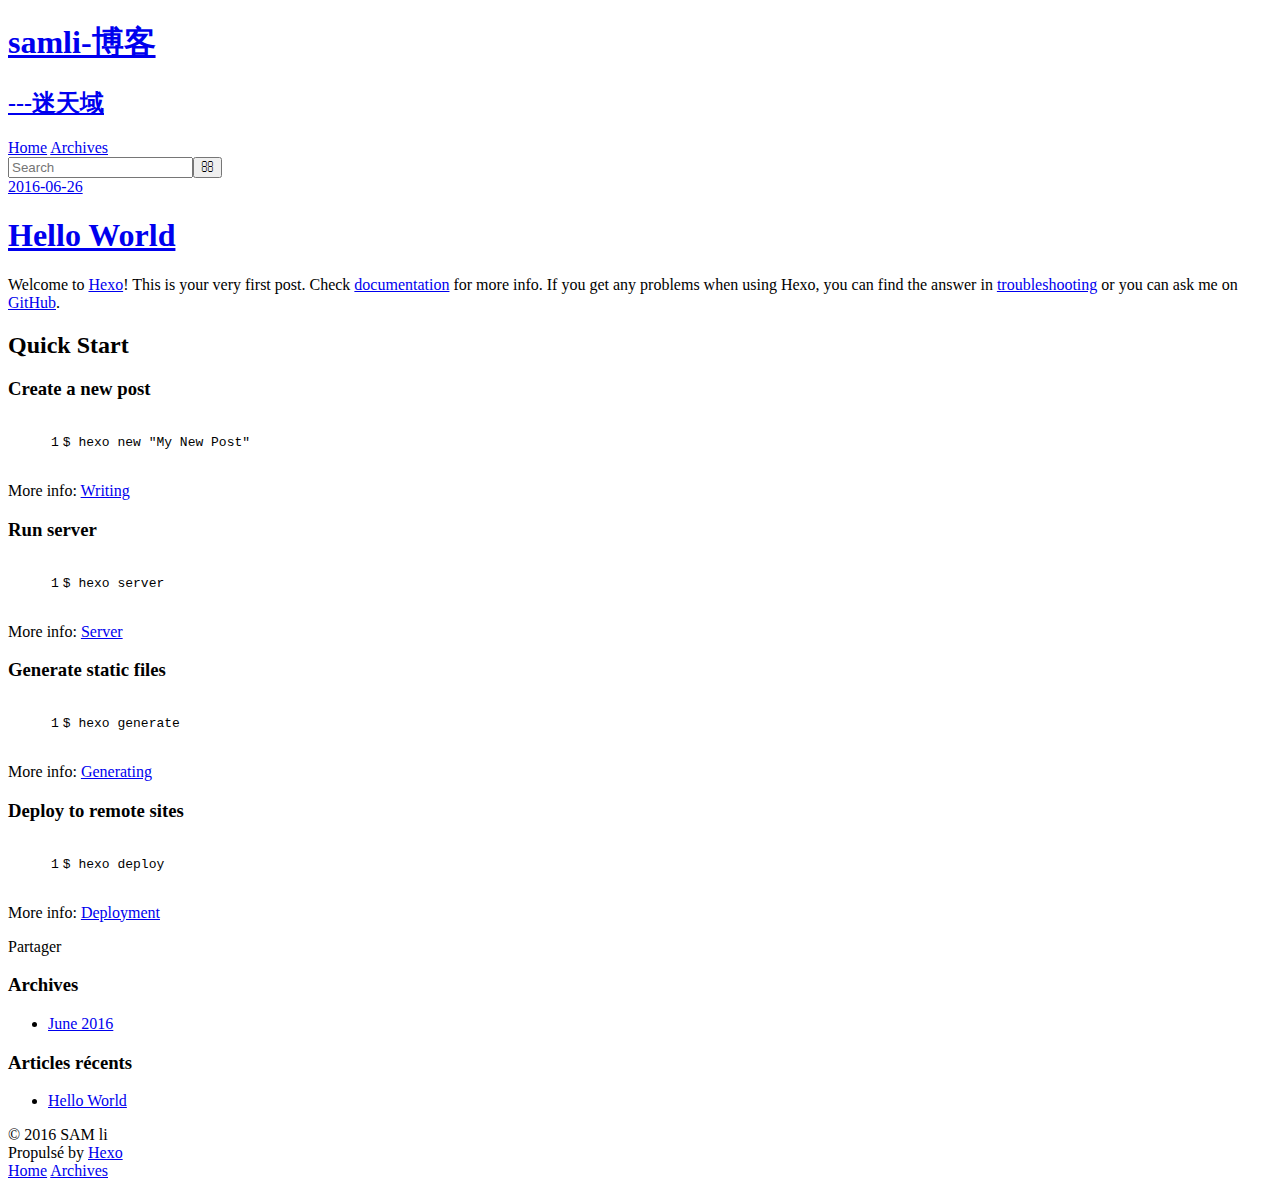
==== index.html @ 4addc806 "push" ====
<!DOCTYPE html>
<html>
<head>
  <meta charset="utf-8">
  
  <title>samli-博客</title>
  <meta name="viewport" content="width=device-width, initial-scale=1, maximum-scale=1">
  <meta name="description" content="test">
<meta property="og:type" content="website">
<meta property="og:title" content="samli-博客">
<meta property="og:url" content="http://liminshen.github.io/index.html">
<meta property="og:site_name" content="samli-博客">
<meta property="og:description" content="test">
<meta name="twitter:card" content="summary">
<meta name="twitter:title" content="samli-博客">
<meta name="twitter:description" content="test">
  
    <link rel="alternate" href="/atom.xml" title="samli-博客" type="application/atom+xml">
  
  
    <link rel="icon" href="/favicon.png">
  
  
    <link href="//fonts.googleapis.com/css?family=Source+Code+Pro" rel="stylesheet" type="text/css">
  
  <link rel="stylesheet" href="/css/style.css">
  

</head>

<body>
  <div id="container">
    <div id="wrap">
      <header id="header">
  <div id="banner"></div>
  <div id="header-outer" class="outer">
    <div id="header-title" class="inner">
      <h1 id="logo-wrap">
        <a href="/" id="logo">samli-博客</a>
      </h1>
      
        <h2 id="subtitle-wrap">
          <a href="/" id="subtitle">---迷天域</a>
        </h2>
      
    </div>
    <div id="header-inner" class="inner">
      <nav id="main-nav">
        <a id="main-nav-toggle" class="nav-icon"></a>
        
          <a class="main-nav-link" href="/">Home</a>
        
          <a class="main-nav-link" href="/archives">Archives</a>
        
      </nav>
      <nav id="sub-nav">
        
          <a id="nav-rss-link" class="nav-icon" href="/atom.xml" title="Flux RSS"></a>
        
        <a id="nav-search-btn" class="nav-icon" title="Rechercher"></a>
      </nav>
      <div id="search-form-wrap">
        <form action="//google.com/search" method="get" accept-charset="UTF-8" class="search-form"><input type="search" name="q" results="0" class="search-form-input" placeholder="Search"><button type="submit" class="search-form-submit">&#xF002;</button><input type="hidden" name="sitesearch" value="http://liminshen.github.io"></form>
      </div>
    </div>
  </div>
</header>
      <div class="outer">
        <section id="main">
  
    <article id="post-hello-world" class="article article-type-post" itemscope itemprop="blogPost">
  <div class="article-meta">
    <a href="/2016/06/27/hello-world/" class="article-date">
  <time datetime="2016-06-27T05:38:58.429Z" itemprop="datePublished">2016-06-26</time>
</a>
    
  </div>
  <div class="article-inner">
    
    
      <header class="article-header">
        
  
    <h1 itemprop="name">
      <a class="article-title" href="/2016/06/27/hello-world/">Hello World</a>
    </h1>
  

      </header>
    
    <div class="article-entry" itemprop="articleBody">
      
        <p>Welcome to <a href="https://hexo.io/" target="_blank" rel="external">Hexo</a>! This is your very first post. Check <a href="https://hexo.io/docs/" target="_blank" rel="external">documentation</a> for more info. If you get any problems when using Hexo, you can find the answer in <a href="https://hexo.io/docs/troubleshooting.html" target="_blank" rel="external">troubleshooting</a> or you can ask me on <a href="https://github.com/hexojs/hexo/issues" target="_blank" rel="external">GitHub</a>.</p>
<h2 id="Quick-Start"><a href="#Quick-Start" class="headerlink" title="Quick Start"></a>Quick Start</h2><h3 id="Create-a-new-post"><a href="#Create-a-new-post" class="headerlink" title="Create a new post"></a>Create a new post</h3><figure class="highlight bash"><table><tr><td class="gutter"><pre><span class="line">1</span><br></pre></td><td class="code"><pre><span class="line">$ hexo new <span class="string">"My New Post"</span></span><br></pre></td></tr></table></figure>
<p>More info: <a href="https://hexo.io/docs/writing.html" target="_blank" rel="external">Writing</a></p>
<h3 id="Run-server"><a href="#Run-server" class="headerlink" title="Run server"></a>Run server</h3><figure class="highlight bash"><table><tr><td class="gutter"><pre><span class="line">1</span><br></pre></td><td class="code"><pre><span class="line">$ hexo server</span><br></pre></td></tr></table></figure>
<p>More info: <a href="https://hexo.io/docs/server.html" target="_blank" rel="external">Server</a></p>
<h3 id="Generate-static-files"><a href="#Generate-static-files" class="headerlink" title="Generate static files"></a>Generate static files</h3><figure class="highlight bash"><table><tr><td class="gutter"><pre><span class="line">1</span><br></pre></td><td class="code"><pre><span class="line">$ hexo generate</span><br></pre></td></tr></table></figure>
<p>More info: <a href="https://hexo.io/docs/generating.html" target="_blank" rel="external">Generating</a></p>
<h3 id="Deploy-to-remote-sites"><a href="#Deploy-to-remote-sites" class="headerlink" title="Deploy to remote sites"></a>Deploy to remote sites</h3><figure class="highlight bash"><table><tr><td class="gutter"><pre><span class="line">1</span><br></pre></td><td class="code"><pre><span class="line">$ hexo deploy</span><br></pre></td></tr></table></figure>
<p>More info: <a href="https://hexo.io/docs/deployment.html" target="_blank" rel="external">Deployment</a></p>

      
    </div>
    <footer class="article-footer">
      <a data-url="http://liminshen.github.io/2016/06/27/hello-world/" data-id="cipxltkon0000s4l1hj3izcsu" class="article-share-link">Partager</a>
      
      
    </footer>
  </div>
  
</article>


  

</section>
        
          <aside id="sidebar">
  
    

  
    

  
    
  
    
  <div class="widget-wrap">
    <h3 class="widget-title">Archives</h3>
    <div class="widget">
      <ul class="archive-list"><li class="archive-list-item"><a class="archive-list-link" href="/archives/2016/06/">June 2016</a></li></ul>
    </div>
  </div>


  
    
  <div class="widget-wrap">
    <h3 class="widget-title">Articles récents</h3>
    <div class="widget">
      <ul>
        
          <li>
            <a href="/2016/06/27/hello-world/">Hello World</a>
          </li>
        
      </ul>
    </div>
  </div>

  
</aside>
        
      </div>
      <footer id="footer">
  
  <div class="outer">
    <div id="footer-info" class="inner">
      &copy; 2016 SAM li<br>
      Propulsé by <a href="http://hexo.io/" target="_blank">Hexo</a>
    </div>
  </div>
</footer>
    </div>
    <nav id="mobile-nav">
  
    <a href="/" class="mobile-nav-link">Home</a>
  
    <a href="/archives" class="mobile-nav-link">Archives</a>
  
</nav>
    

<script src="//ajax.googleapis.com/ajax/libs/jquery/2.0.3/jquery.min.js"></script>


  <link rel="stylesheet" href="/fancybox/jquery.fancybox.css">
  <script src="/fancybox/jquery.fancybox.pack.js"></script>


<script src="/js/script.js"></script>

  </div>
</body>
</html>
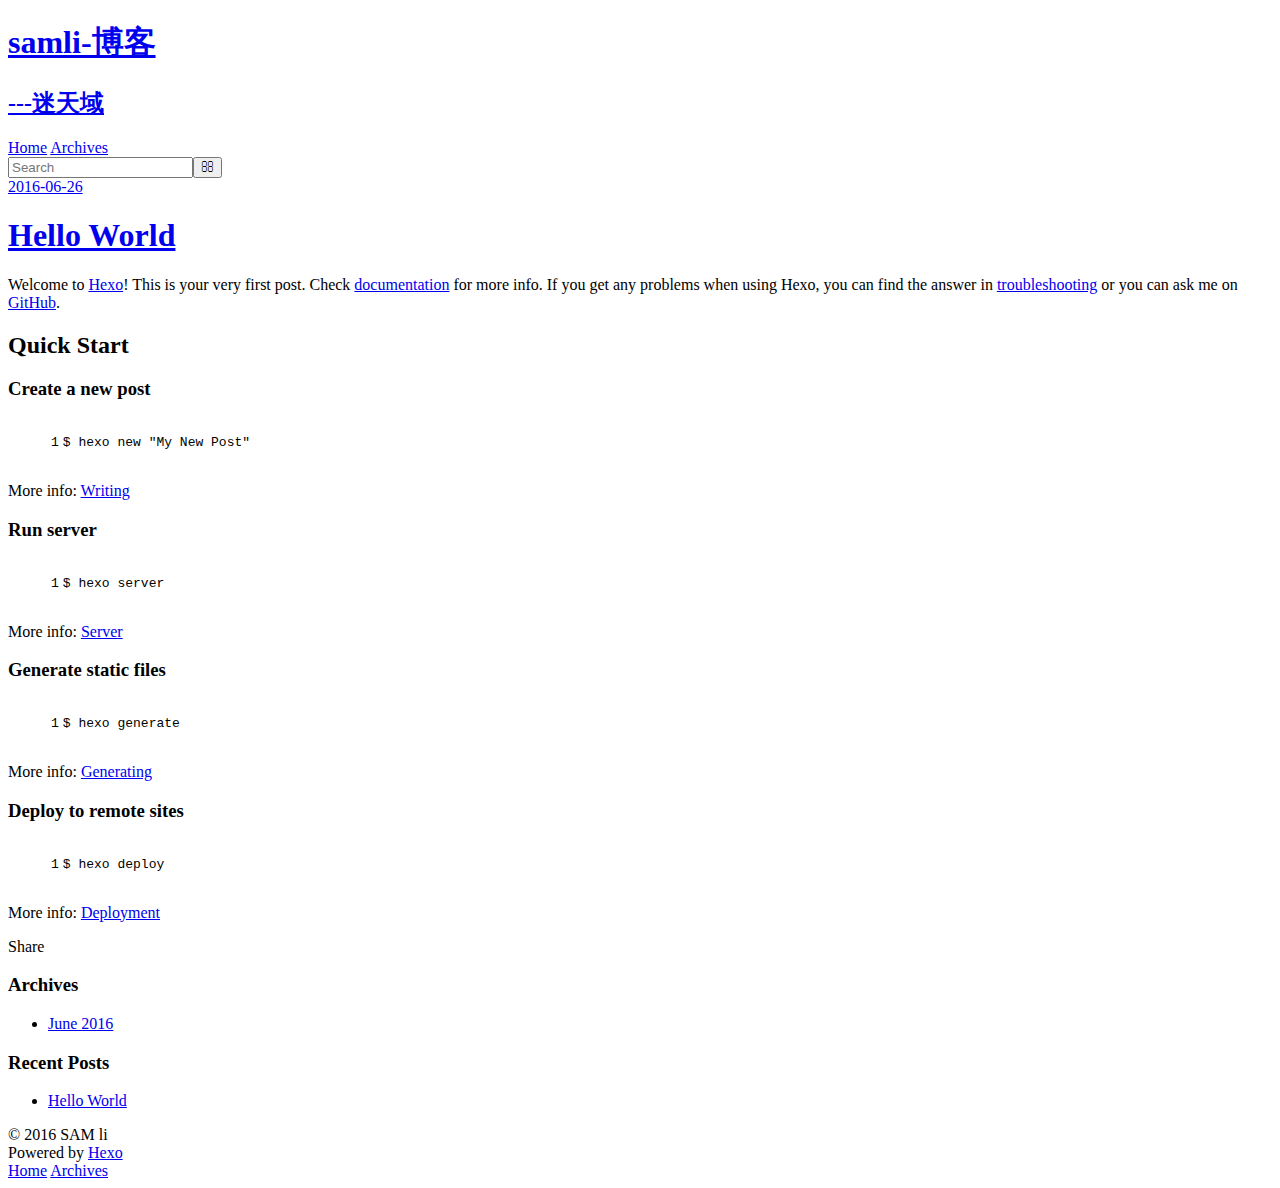
==== commit 19a02ad8: "修改" ====
--- a/index.html
+++ b/index.html
@@ -55,9 +55,9 @@
       </nav>
       <nav id="sub-nav">
         
-          <a id="nav-rss-link" class="nav-icon" href="/atom.xml" title="Flux RSS"></a>
+          <a id="nav-rss-link" class="nav-icon" href="/atom.xml" title="RSS Feed"></a>
         
-        <a id="nav-search-btn" class="nav-icon" title="Rechercher"></a>
+        <a id="nav-search-btn" class="nav-icon" title="Search"></a>
       </nav>
       <div id="search-form-wrap">
         <form action="//google.com/search" method="get" accept-charset="UTF-8" class="search-form"><input type="search" name="q" results="0" class="search-form-input" placeholder="Search"><button type="submit" class="search-form-submit">&#xF002;</button><input type="hidden" name="sitesearch" value="http://liminshen.github.io"></form>
@@ -103,7 +103,7 @@
       
     </div>
     <footer class="article-footer">
-      <a data-url="http://liminshen.github.io/2016/06/27/hello-world/" data-id="cipxltkon0000s4l1hj3izcsu" class="article-share-link">Partager</a>
+      <a data-url="http://liminshen.github.io/2016/06/27/hello-world/" data-id="cipxltkon0000s4l1hj3izcsu" class="article-share-link">Share</a>
       
       
     </footer>
@@ -138,7 +138,7 @@
   
     
   <div class="widget-wrap">
-    <h3 class="widget-title">Articles récents</h3>
+    <h3 class="widget-title">Recent Posts</h3>
     <div class="widget">
       <ul>
         
@@ -159,7 +159,7 @@
   <div class="outer">
     <div id="footer-info" class="inner">
       &copy; 2016 SAM li<br>
-      Propulsé by <a href="http://hexo.io/" target="_blank">Hexo</a>
+      Powered by <a href="http://hexo.io/" target="_blank">Hexo</a>
     </div>
   </div>
 </footer>
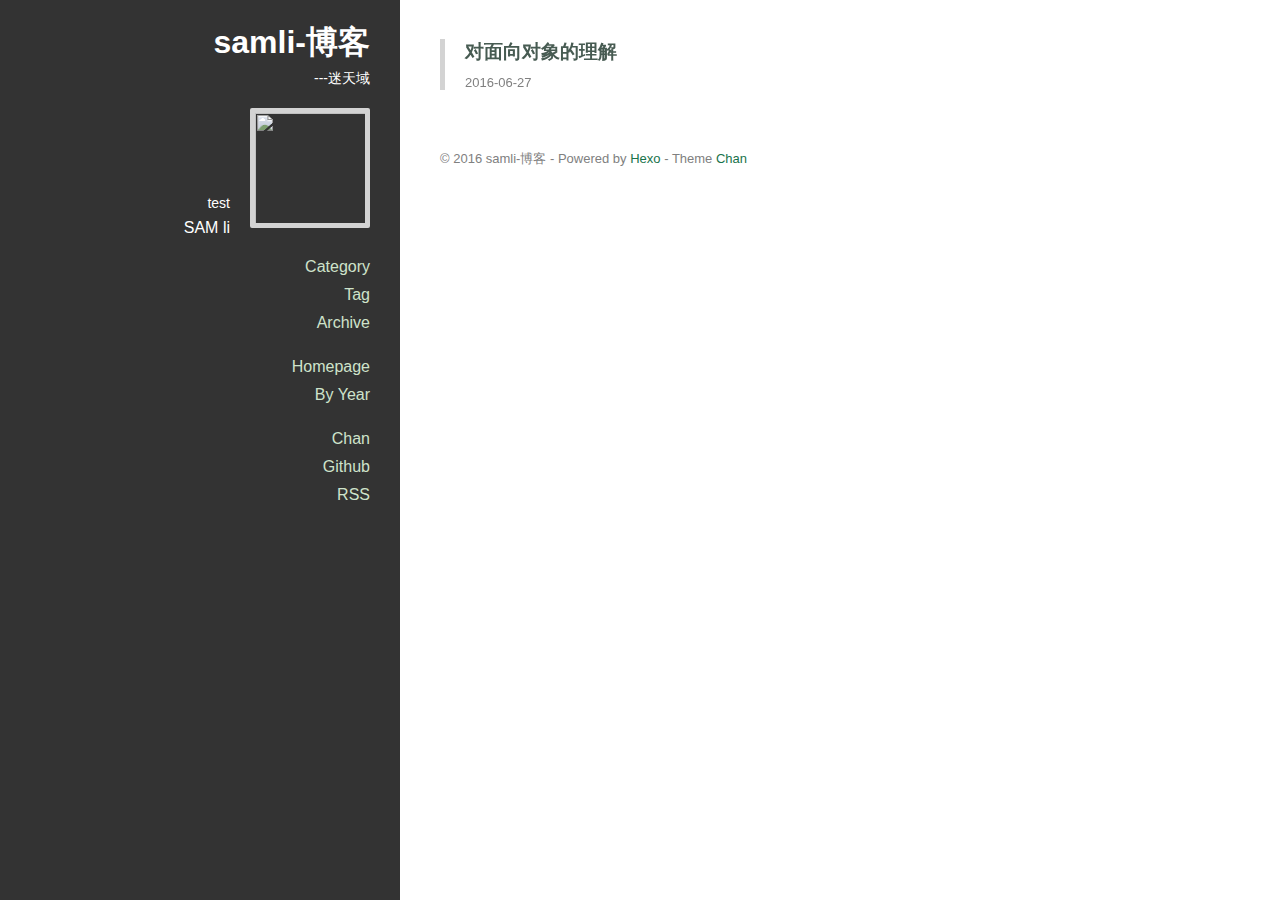
==== commit 09aff27f: "更换theme" ====
--- a/index.html
+++ b/index.html
@@ -2,10 +2,17 @@
 <html>
 <head>
   <meta charset="utf-8">
-  
-  <title>samli-博客</title>
-  <meta name="viewport" content="width=device-width, initial-scale=1, maximum-scale=1">
-  <meta name="description" content="test">
+<meta name="viewport" content="width=device-width, initial-scale=1, maximum-scale=1">
+
+
+
+<title>
+  
+    samli-博客
+  
+</title>
+
+<meta name="description" content="test">
 <meta property="og:type" content="website">
 <meta property="og:title" content="samli-博客">
 <meta property="og:url" content="http://liminshen.github.io/index.html">
@@ -14,174 +21,265 @@
 <meta name="twitter:card" content="summary">
 <meta name="twitter:title" content="samli-博客">
 <meta name="twitter:description" content="test">
-  
-    <link rel="alternate" href="/atom.xml" title="samli-博客" type="application/atom+xml">
-  
-  
-    <link rel="icon" href="/favicon.png">
-  
-  
-    <link href="//fonts.googleapis.com/css?family=Source+Code+Pro" rel="stylesheet" type="text/css">
-  
-  <link rel="stylesheet" href="/css/style.css">
-  
+
+
+  <link rel="alternative" href="/atom.xml" title="samli-博客" type="application/atom+xml">
+
+
+
+  <link rel="icon" href="/favicon.png">
+
+
+<link rel="stylesheet" href="/perfect-scrollbar/css/perfect-scrollbar.min.css">
+<link rel="stylesheet" href="/styles/main.css">
+
+
+
+
+
 
 </head>
-
-<body>
-  <div id="container">
-    <div id="wrap">
-      <header id="header">
-  <div id="banner"></div>
-  <div id="header-outer" class="outer">
-    <div id="header-title" class="inner">
-      <h1 id="logo-wrap">
-        <a href="/" id="logo">samli-博客</a>
-      </h1>
-      
-        <h2 id="subtitle-wrap">
-          <a href="/" id="subtitle">---迷天域</a>
-        </h2>
-      
-    </div>
-    <div id="header-inner" class="inner">
-      <nav id="main-nav">
-        <a id="main-nav-toggle" class="nav-icon"></a>
-        
-          <a class="main-nav-link" href="/">Home</a>
-        
-          <a class="main-nav-link" href="/archives">Archives</a>
-        
-      </nav>
-      <nav id="sub-nav">
-        
-          <a id="nav-rss-link" class="nav-icon" href="/atom.xml" title="RSS Feed"></a>
-        
-        <a id="nav-search-btn" class="nav-icon" title="Search"></a>
-      </nav>
-      <div id="search-form-wrap">
-        <form action="//google.com/search" method="get" accept-charset="UTF-8" class="search-form"><input type="search" name="q" results="0" class="search-form-input" placeholder="Search"><button type="submit" class="search-form-submit">&#xF002;</button><input type="hidden" name="sitesearch" value="http://liminshen.github.io"></form>
-      </div>
-    </div>
-  </div>
-</header>
-      <div class="outer">
-        <section id="main">
-  
-    <article id="post-hello-world" class="article article-type-post" itemscope itemprop="blogPost">
-  <div class="article-meta">
-    <a href="/2016/06/27/hello-world/" class="article-date">
-  <time datetime="2016-06-27T05:38:58.429Z" itemprop="datePublished">2016-06-26</time>
+<body
+  
+    class="monochrome"
+  
+  >
+  <div class="mobile-header">
+  <button class="sidebar-toggle" type="button">
+    <span class="icon-bar"></span>
+    <span class="icon-bar"></span>
+    <span class="icon-bar"></span>
+  </button>
+  <a class="title" href="/">samli-博客</a>
+</div>
+
+  <div class="main-container">
+    <div class="sidebar">
+  <div class="header">
+    <h1 class="title"><a href="/">samli-博客</a></h1>
+    
+      <p class="subtitle">
+        ---迷天域
+      </p>
+    
+    <div class="info">
+      <div class="content">
+        
+          <div class="description">test</div>
+        
+        
+          <div class="author">SAM li</div>
+        
+      </div>
+      
+        <div class="avatar">
+          
+            <a href="/about"><img src="https://cn.gravatar.com/avatar/35fef74d731255cd569c2c2b0b9e87e4?s=200"></a>
+          
+        </div>
+      
+    </div>
+  </div>
+  <div class="body">
+    
+      
+        <ul class="nav">
+          
+            
+              <li class="category-list-container">
+                <a href="javascript:;">Category</a>
+                
+              </li>
+            
+          
+            
+              <li class="tag-list-container">
+                <a href="javascript:;">Tag</a>
+                
+              </li>
+            
+          
+            
+              <li class="archive-list-container">
+                <a href="javascript:;">Archive</a>
+                <ul class="archive-list"><li class="archive-list-item"><a class="archive-list-link" href="/archives/2016/">2016</a><span class="archive-list-count">1</span></li></ul>
+              </li>
+            
+          
+        </ul>
+      
+        <ul class="nav">
+          
+            
+              <li>
+                <a href="/" title="Homepage">Homepage</a>
+              </li>
+            
+          
+            
+              <li>
+                <a href="/archives" title="By Year">By Year</a>
+              </li>
+            
+          
+        </ul>
+      
+        <ul class="nav">
+          
+            
+              <li>
+                <a href="https://github.com/denjones/hexo-theme-chan" title="Chan" target="_blank" rel="external">Chan</a>
+              </li>
+            
+          
+            
+              <li>
+                <a href="https://github.com/denjones" title="Github" target="_blank" rel="external">Github</a>
+              </li>
+            
+          
+            
+              <li>
+                <a href="/atom.xml" title="RSS">RSS</a>
+              </li>
+            
+          
+        </ul>
+      
+    
+  </div>
+</div>
+
+    <div class="main-content">
+      
+        <div style="max-width: 1000px">
+      
+          
+
+  
+  
+    <div class="post-list">
+  
+
+    <div class="post-list-item article">
+      <h3 class="article-header">
+        <a href="/2016/06/28/对面向对象的理解/" >
+  对面向对象的理解
 </a>
-    
-  </div>
-  <div class="article-inner">
-    
-    
-      <header class="article-header">
-        
-  
-    <h1 itemprop="name">
-      <a class="article-title" href="/2016/06/27/hello-world/">Hello World</a>
-    </h1>
-  
-
-      </header>
-    
-    <div class="article-entry" itemprop="articleBody">
-      
-        <p>Welcome to <a href="https://hexo.io/" target="_blank" rel="external">Hexo</a>! This is your very first post. Check <a href="https://hexo.io/docs/" target="_blank" rel="external">documentation</a> for more info. If you get any problems when using Hexo, you can find the answer in <a href="https://hexo.io/docs/troubleshooting.html" target="_blank" rel="external">troubleshooting</a> or you can ask me on <a href="https://github.com/hexojs/hexo/issues" target="_blank" rel="external">GitHub</a>.</p>
-<h2 id="Quick-Start"><a href="#Quick-Start" class="headerlink" title="Quick Start"></a>Quick Start</h2><h3 id="Create-a-new-post"><a href="#Create-a-new-post" class="headerlink" title="Create a new post"></a>Create a new post</h3><figure class="highlight bash"><table><tr><td class="gutter"><pre><span class="line">1</span><br></pre></td><td class="code"><pre><span class="line">$ hexo new <span class="string">"My New Post"</span></span><br></pre></td></tr></table></figure>
-<p>More info: <a href="https://hexo.io/docs/writing.html" target="_blank" rel="external">Writing</a></p>
-<h3 id="Run-server"><a href="#Run-server" class="headerlink" title="Run server"></a>Run server</h3><figure class="highlight bash"><table><tr><td class="gutter"><pre><span class="line">1</span><br></pre></td><td class="code"><pre><span class="line">$ hexo server</span><br></pre></td></tr></table></figure>
-<p>More info: <a href="https://hexo.io/docs/server.html" target="_blank" rel="external">Server</a></p>
-<h3 id="Generate-static-files"><a href="#Generate-static-files" class="headerlink" title="Generate static files"></a>Generate static files</h3><figure class="highlight bash"><table><tr><td class="gutter"><pre><span class="line">1</span><br></pre></td><td class="code"><pre><span class="line">$ hexo generate</span><br></pre></td></tr></table></figure>
-<p>More info: <a href="https://hexo.io/docs/generating.html" target="_blank" rel="external">Generating</a></p>
-<h3 id="Deploy-to-remote-sites"><a href="#Deploy-to-remote-sites" class="headerlink" title="Deploy to remote sites"></a>Deploy to remote sites</h3><figure class="highlight bash"><table><tr><td class="gutter"><pre><span class="line">1</span><br></pre></td><td class="code"><pre><span class="line">$ hexo deploy</span><br></pre></td></tr></table></figure>
-<p>More info: <a href="https://hexo.io/docs/deployment.html" target="_blank" rel="external">Deployment</a></p>
-
-      
-    </div>
-    <footer class="article-footer">
-      <a data-url="http://liminshen.github.io/2016/06/27/hello-world/" data-id="cipxltkon0000s4l1hj3izcsu" class="article-share-link">Share</a>
-      
-      
-    </footer>
-  </div>
-  
-</article>
-
-
-  
-
-</section>
-        
-          <aside id="sidebar">
-  
-    
-
-  
-    
-
-  
-    
-  
-    
-  <div class="widget-wrap">
-    <h3 class="widget-title">Archives</h3>
-    <div class="widget">
-      <ul class="archive-list"><li class="archive-list-item"><a class="archive-list-link" href="/archives/2016/06/">June 2016</a></li></ul>
-    </div>
-  </div>
-
-
-  
-    
-  <div class="widget-wrap">
-    <h3 class="widget-title">Recent Posts</h3>
-    <div class="widget">
-      <ul>
-        
-          <li>
-            <a href="/2016/06/27/hello-world/">Hello World</a>
-          </li>
-        
-      </ul>
-    </div>
-  </div>
-
-  
-</aside>
-        
-      </div>
-      <footer id="footer">
-  
-  <div class="outer">
-    <div id="footer-info" class="inner">
-      &copy; 2016 SAM li<br>
-      Powered by <a href="http://hexo.io/" target="_blank">Hexo</a>
-    </div>
-  </div>
-</footer>
-    </div>
-    <nav id="mobile-nav">
-  
-    <a href="/" class="mobile-nav-link">Home</a>
-  
-    <a href="/archives" class="mobile-nav-link">Archives</a>
-  
-</nav>
-    
-
-<script src="//ajax.googleapis.com/ajax/libs/jquery/2.0.3/jquery.min.js"></script>
-
-
-  <link rel="stylesheet" href="/fancybox/jquery.fancybox.css">
-  <script src="/fancybox/jquery.fancybox.pack.js"></script>
-
-
-<script src="/js/script.js"></script>
-
-  </div>
+
+      </h3>
+      
+
+      <div class="article-info">
+        <a href="/2016/06/28/对面向对象的理解/"><span class="article-date">
+  2016-06-27
+</span>
+</a>
+        
+
+        
+
+      </div>
+      <div class="article-entry">
+        
+          
+        
+      </div>
+    </div>
+
+  
+    </div>
+  
+
+
+
+
+
+
+          <div class="main-footer">
+  
+    © 2016 samli-博客 - Powered by <a href="http://hexo.io" target="_blank">Hexo</a> - Theme <a href="https://github.com/denjones/hexo-theme-chan" target="_blank">Chan</a>
+  
+</div>
+
+      
+        </div>
+      
+    </div>
+  </div>
+  <script src="//apps.bdimg.com/libs/jquery/2.1.4/jquery.min.js"></script>
+
+  <link rel="stylesheet" href="/PhotoSwipe/photoswipe.css">
+  <link rel="stylesheet" href="/PhotoSwipe/default-skin/default-skin.css">
+
+  <!-- Root element of PhotoSwipe. Must have class pswp. -->
+  <div class="pswp" tabindex="-1" role="dialog" aria-hidden="true">
+
+    <!-- Background of PhotoSwipe.
+             It's a separate element as animating opacity is faster than rgba(). -->
+    <div class="pswp__bg"></div>
+
+    <!-- Slides wrapper with overflow:hidden. -->
+    <div class="pswp__scroll-wrap">
+
+      <!-- Container that holds slides.
+                PhotoSwipe keeps only 3 of them in the DOM to save memory.
+                Don't modify these 3 pswp__item elements, data is added later on. -->
+      <div class="pswp__container">
+        <div class="pswp__item"></div>
+        <div class="pswp__item"></div>
+        <div class="pswp__item"></div>
+      </div>
+
+      <!-- Default (PhotoSwipeUI_Default) interface on top of sliding area. Can be changed. -->
+      <div class="pswp__ui pswp__ui--hidden">
+
+        <div class="pswp__top-bar">
+
+          <!--  Controls are self-explanatory. Order can be changed. -->
+
+          <div class="pswp__counter"></div>
+
+          <button class="pswp__button pswp__button--close" title="Close (Esc)"></button>
+
+          <button class="pswp__button pswp__button--share" title="Share"></button>
+
+          <button class="pswp__button pswp__button--fs" title="Toggle fullscreen"></button>
+
+          <button class="pswp__button pswp__button--zoom" title="Zoom in/out"></button>
+
+          <!-- Preloader demo http://codepen.io/dimsemenov/pen/yyBWoR -->
+          <!-- element will get class pswp__preloader--active when preloader is running -->
+          <div class="pswp__preloader">
+            <div class="pswp__preloader__icn">
+              <div class="pswp__preloader__cut">
+                <div class="pswp__preloader__donut"></div>
+              </div>
+            </div>
+          </div>
+        </div>
+
+        <div class="pswp__share-modal pswp__share-modal--hidden pswp__single-tap">
+          <div class="pswp__share-tooltip"></div>
+        </div>
+
+        <button class="pswp__button pswp__button--arrow--left" title="Previous (arrow left)"></button>
+
+        <button class="pswp__button pswp__button--arrow--right" title="Next (arrow right)"></button>
+
+        <div class="pswp__caption">
+          <div class="pswp__caption__center"></div>
+        </div>
+      </div>
+    </div>
+  </div>
+
+  <script src="/PhotoSwipe/photoswipe.js"></script>
+  <script src="/PhotoSwipe/photoswipe-ui-default.js"></script>
+
+
+<script src="/perfect-scrollbar/js/min/perfect-scrollbar.min.js"></script>
+<script src="/scripts/main.js"></script>
+
 </body>
-</html>+</html>
--- a/styles/main.css
+++ b/styles/main.css
@@ -0,0 +1,878 @@
+/* normalize.css v3.0.3 | MIT License | github.com/necolas/normalize.css */
+html {
+  font-family: sans-serif; /* 1 */
+  -ms-text-size-adjust: 100%; /* 2 */
+  -webkit-text-size-adjust: 100%; /* 2 */
+}
+body {
+  margin: 0;
+}
+article,
+aside,
+details,
+figcaption,
+figure,
+footer,
+header,
+hgroup,
+main,
+menu,
+nav,
+section,
+summary {
+  display: block;
+}
+audio,
+canvas,
+progress,
+video {
+  display: inline-block; /* 1 */
+  vertical-align: baseline; /* 2 */
+}
+audio:not([controls]) {
+  display: none;
+  height: 0;
+}
+[hidden],
+template {
+  display: none;
+}
+a {
+  background-color: transparent;
+}
+a:active,
+a:hover {
+  outline: 0;
+}
+abbr[title] {
+  border-bottom: 1px dotted;
+}
+b,
+strong {
+  font-weight: bold;
+}
+dfn {
+  font-style: italic;
+}
+h1 {
+  font-size: 2em;
+  margin: 0.67em 0;
+}
+mark {
+  background: #ff0;
+  color: #000;
+}
+small {
+  font-size: 80%;
+}
+sub,
+sup {
+  font-size: 75%;
+  line-height: 0;
+  position: relative;
+  vertical-align: baseline;
+}
+sup {
+  top: -0.5em;
+}
+sub {
+  bottom: -0.25em;
+}
+img {
+  border: 0;
+}
+svg:not(:root) {
+  overflow: hidden;
+}
+figure {
+  margin: 1em 40px;
+}
+hr {
+  box-sizing: content-box;
+  height: 0;
+}
+pre {
+  overflow: auto;
+}
+code,
+kbd,
+pre,
+samp {
+  font-family: monospace, monospace;
+  font-size: 1em;
+}
+button,
+input,
+optgroup,
+select,
+textarea {
+  color: inherit; /* 1 */
+  font: inherit; /* 2 */
+  margin: 0; /* 3 */
+}
+button {
+  overflow: visible;
+}
+button,
+select {
+  text-transform: none;
+}
+button,
+html input[type="button"],
+input[type="reset"],
+input[type="submit"] {
+  -webkit-appearance: button; /* 2 */
+  cursor: pointer; /* 3 */
+}
+button[disabled],
+html input[disabled] {
+  cursor: default;
+}
+button::-moz-focus-inner,
+input::-moz-focus-inner {
+  border: 0;
+  padding: 0;
+}
+input {
+  line-height: normal;
+}
+input[type="checkbox"],
+input[type="radio"] {
+  box-sizing: border-box; /* 1 */
+  padding: 0; /* 2 */
+}
+input[type="number"]::-webkit-inner-spin-button,
+input[type="number"]::-webkit-outer-spin-button {
+  height: auto;
+}
+input[type="search"] {
+  -webkit-appearance: textfield; /* 1 */
+  box-sizing: content-box; /* 2 */
+}
+input[type="search"]::-webkit-search-cancel-button,
+input[type="search"]::-webkit-search-decoration {
+  -webkit-appearance: none;
+}
+fieldset {
+  border: 1px solid #c0c0c0;
+  margin: 0 2px;
+  padding: 0.35em 0.625em 0.75em;
+}
+legend {
+  border: 0; /* 1 */
+  padding: 0; /* 2 */
+}
+textarea {
+  overflow: auto;
+}
+optgroup {
+  font-weight: bold;
+}
+table {
+  border-collapse: collapse;
+  border-spacing: 0;
+}
+td,
+th {
+  padding: 0;
+}
+* {
+  box-sizing: border-box;
+}
+a {
+  color: #19734b;
+  text-decoration: none;
+  transition-duration: 0.2s;
+  transition-timing-function: ease-in-out;
+}
+a:hover {
+  color: #2ca831;
+}
+html,
+body {
+  position: absolute;
+  width: 100%;
+  height: 100%;
+  font-family: "微软雅黑", "黑体", "Helvetica Neue", Helvetica, Arial, sans-serif;
+  color: #333;
+}
+.main-container {
+  position: absolute;
+  top: 0;
+  bottom: 0;
+  left: 0;
+  right: 0;
+  width: 100%;
+  height: 100%;
+}
+.main-content {
+  position: absolute;
+  top: 0;
+  right: 0;
+  left: 400px;
+  bottom: 0;
+  height: 100%;
+  padding: 20px 40px 0;
+  overflow: auto;
+  word-wrap: break-word;
+}
+.main-footer {
+  padding: 20px 0;
+}
+@media screen and (max-width: 768px) {
+  .main-container {
+    top: 45px;
+    left: 0px;
+    bottom: 0;
+    height: auto;
+  }
+  .main-content {
+    left: 0;
+    bottom: 0;
+    height: auto;
+    padding: 10px 10px;
+  }
+}
+.main-footer {
+  font-size: 13px;
+  color: #808080;
+}
+.sidebar {
+  position: absolute;
+  top: 0;
+  left: 0;
+  bottom: 0;
+  width: 400px;
+  height: 100%;
+  overflow: hidden;
+  background-color: #333;
+  color: #fff;
+  text-align: right;
+}
+.sidebar .header {
+  padding-right: 30px;
+}
+.sidebar .title {
+  margin-bottom: 0px;
+}
+.sidebar .title a {
+  color: #fff;
+}
+.sidebar .title a:hover {
+  color: #cfe3cb;
+}
+.sidebar .subtitle {
+  font-size: 14px;
+  margin-top: 5px;
+  margin-bottom: 10px;
+}
+.sidebar .info {
+  display: table;
+  width: 100%;
+  margin-top: 20px;
+}
+.sidebar .info > * {
+  display: table-cell;
+  vertical-align: bottom;
+}
+.sidebar .info .content {
+  padding-left: 10px;
+}
+.sidebar .author {
+  margin-top: 0.5em;
+}
+.sidebar .description {
+  font-size: 14px;
+}
+.sidebar .avatar {
+  width: 140px;
+}
+.sidebar .avatar img {
+  width: 120px;
+  height: 120px;
+  border: 5px solid #d3d3d3;
+  border-radius: 2px;
+}
+.sidebar .nav {
+  padding-left: 0;
+}
+.sidebar .nav > li {
+  list-style: square;
+  margin-left: 0;
+}
+.sidebar .nav > li > a {
+  display: block;
+  padding: 5px 25px;
+  color: #cfe3cb;
+  border-right: 5px solid transparent;
+}
+.sidebar .nav > li > a:hover {
+  background-color: #808080;
+  color: #fff;
+  border-right: 5px solid #d3d3d3;
+}
+.sidebar .category-list,
+.sidebar .tag-list,
+.sidebar .archive-list {
+  padding-right: 30px;
+  padding-left: 0;
+  display: none;
+}
+.sidebar .category-list.collapsed,
+.sidebar .tag-list.collapsed,
+.sidebar .archive-list.collapsed {
+  height: 0;
+  overflow: hidden;
+}
+.sidebar .category-list .category-list-item,
+.sidebar .tag-list .category-list-item,
+.sidebar .archive-list .category-list-item,
+.sidebar .category-list .tag-list-item,
+.sidebar .tag-list .tag-list-item,
+.sidebar .archive-list .tag-list-item,
+.sidebar .category-list .archive-list-item,
+.sidebar .tag-list .archive-list-item,
+.sidebar .archive-list .archive-list-item {
+  vertical-align: top;
+  display: inline-block;
+  width: 45%;
+  font-size: 13px;
+}
+.sidebar .category-list .category-list-item a,
+.sidebar .tag-list .category-list-item a,
+.sidebar .archive-list .category-list-item a,
+.sidebar .category-list .tag-list-item a,
+.sidebar .tag-list .tag-list-item a,
+.sidebar .archive-list .tag-list-item a,
+.sidebar .category-list .archive-list-item a,
+.sidebar .tag-list .archive-list-item a,
+.sidebar .archive-list .archive-list-item a {
+  width: 80%;
+  display: inline-block;
+  color: #86a87f;
+}
+.sidebar .category-list .category-list-item a:hover,
+.sidebar .tag-list .category-list-item a:hover,
+.sidebar .archive-list .category-list-item a:hover,
+.sidebar .category-list .tag-list-item a:hover,
+.sidebar .tag-list .tag-list-item a:hover,
+.sidebar .archive-list .tag-list-item a:hover,
+.sidebar .category-list .archive-list-item a:hover,
+.sidebar .tag-list .archive-list-item a:hover,
+.sidebar .archive-list .archive-list-item a:hover {
+  color: #fff;
+}
+.sidebar .category-list .category-list-item .tag-list-count,
+.sidebar .tag-list .category-list-item .tag-list-count,
+.sidebar .archive-list .category-list-item .tag-list-count,
+.sidebar .category-list .tag-list-item .tag-list-count,
+.sidebar .tag-list .tag-list-item .tag-list-count,
+.sidebar .archive-list .tag-list-item .tag-list-count,
+.sidebar .category-list .archive-list-item .tag-list-count,
+.sidebar .tag-list .archive-list-item .tag-list-count,
+.sidebar .archive-list .archive-list-item .tag-list-count,
+.sidebar .category-list .category-list-item .category-list-count,
+.sidebar .tag-list .category-list-item .category-list-count,
+.sidebar .archive-list .category-list-item .category-list-count,
+.sidebar .category-list .tag-list-item .category-list-count,
+.sidebar .tag-list .tag-list-item .category-list-count,
+.sidebar .archive-list .tag-list-item .category-list-count,
+.sidebar .category-list .archive-list-item .category-list-count,
+.sidebar .tag-list .archive-list-item .category-list-count,
+.sidebar .archive-list .archive-list-item .category-list-count,
+.sidebar .category-list .category-list-item .archive-list-count,
+.sidebar .tag-list .category-list-item .archive-list-count,
+.sidebar .archive-list .category-list-item .archive-list-count,
+.sidebar .category-list .tag-list-item .archive-list-count,
+.sidebar .tag-list .tag-list-item .archive-list-count,
+.sidebar .archive-list .tag-list-item .archive-list-count,
+.sidebar .category-list .archive-list-item .archive-list-count,
+.sidebar .tag-list .archive-list-item .archive-list-count,
+.sidebar .archive-list .archive-list-item .archive-list-count {
+  display: inline-block;
+  width: 20%;
+  font-size: 12px;
+  color: #838383;
+  vertical-align: top;
+}
+@media screen and (max-width: 768px) {
+  .sidebar {
+    left: -400px;
+    width: 300px;
+    max-width: 100%;
+    z-index: 9999999;
+    transition-duration: 0.3s;
+  }
+  .sidebar.in {
+    left: 0;
+  }
+  .sidebar .header {
+    padding-right: 15px;
+  }
+  .sidebar .title {
+    display: none;
+  }
+  .sidebar .nav > li > a {
+    padding: 5px 10px;
+  }
+}
+.article .article-header {
+  margin-bottom: 10px;
+}
+.article .article-header a {
+  color: #30634c;
+}
+.article .article-header a:hover {
+  color: #388151;
+}
+.article .article-info {
+  font-size: 14px;
+  color: #808080;
+  margin-bottom: 1em;
+}
+.article .article-info .article-date {
+  margin-right: 0.5em;
+  color: #808080;
+}
+.article .article-info .article-tag ul,
+.article .article-info .article-category ul {
+  display: inline;
+  padding: 0;
+  margin: 0 -1px;
+}
+.article .article-info .article-tag li,
+.article .article-info .article-category li {
+  display: inline;
+  padding: 0;
+}
+.article .article-info .article-tag a,
+.article .article-info .article-category a {
+  margin: 0 3px;
+}
+.article .article-info .article-tag .article-tag-list-item a,
+.article .article-info .article-category .article-tag-list-item a {
+  color: #808080;
+}
+.article .article-info .article-tag .article-tag-list-item a:hover,
+.article .article-info .article-category .article-tag-list-item a:hover {
+  color: #2ca831;
+}
+.article .article-entry {
+  font-size: 16px;
+  line-height: 1.6em;
+}
+.article .article-entry code {
+  background-color: #f1f1f1;
+  border-radius: 2px;
+}
+.article .article-entry blockquote {
+  background: #f9f9f9;
+  border-left: 5px solid #d3d3d3;
+  margin: 0 0 1.5em 0px;
+  padding: 0.5em 2em;
+  font-family: "宋体", Georgia, "Times New Roman", serif;
+  font-size: 0.9em;
+}
+.article .article-entry blockquote.left {
+  float: left;
+  margin-right: 1.5em;
+}
+.article .article-entry blockquote.right {
+  float: right;
+  margin-left: 1.5em;
+}
+.article .article-entry blockquote cite {
+  margin-left: 0.5em;
+}
+.article .article-entry > table {
+  display: block;
+  max-width: 100%;
+  overflow-x: auto;
+}
+.article .article-entry > table thead > tr > th,
+.article .article-entry > table tbody > tr > th,
+.article .article-entry > table tfoot > tr > th,
+.article .article-entry > table thead > tr > td,
+.article .article-entry > table tbody > tr > td,
+.article .article-entry > table tfoot > tr > td {
+  white-space: nowrap;
+  padding: 0.4em 0.8em;
+  border-bottom: #d3d3d3 solid 1px;
+}
+.article .article-entry figure.article-gallery-img {
+  margin-left: 0;
+  margin-right: 0;
+}
+.article .article-entry figure.article-gallery-img a {
+  display: inline-block;
+}
+.article .article-entry figure.article-gallery-img figcaption {
+  display: none;
+}
+.article img {
+  max-width: 100%;
+}
+.article .article-gallery figure.article-gallery-img {
+  margin-left: 0;
+  margin-right: 0;
+  display: inline-block;
+  vertical-align: top;
+  overflow: hidden;
+  width: 160px;
+}
+.article .article-gallery figure.article-gallery-img a {
+  text-align: center;
+  display: block;
+  width: 160px;
+  height: 160px;
+  overflow: hidden;
+  background-size: cover;
+  background-position: center;
+}
+.article .article-gallery figure.article-gallery-img a img {
+  visibility: hidden;
+  max-width: 160px;
+  max-height: 160px;
+}
+.article .article-gallery figure.article-gallery-img figcaption {
+  word-wrap: normal;
+  word-break: keep-all;
+  white-space: nowrap;
+  text-overflow: ellipsis;
+  overflow: hidden;
+}
+.article .article-footer {
+  margin-top: 30px;
+}
+.article .article-footer .cc {
+  margin-bottom: 20px;
+}
+.article .article-footer .cc img {
+  display: inline-block;
+  height: 1em;
+  vertical-align: bottom;
+}
+.article .article-footer .cc span {
+  color: #808080;
+  font-size: 0.8em;
+  margin-left: 0.5em;
+  vertical-align: bottom;
+}
+@media screen and (max-width: 768px) {
+  .article .article-entry .highlight,
+  .article .article-entry .gist {
+    max-width: 100%;
+    margin: 0 !important;
+  }
+  .article .article-gallery {
+    margin-bottom: 10px;
+  }
+  .article .article-gallery figure.article-gallery-img {
+    margin-bottom: 0.2em;
+    margin-top: 0.2em;
+    width: 120px;
+  }
+  .article .article-gallery figure.article-gallery-img a {
+    width: 120px;
+    height: 120px;
+  }
+  .article .article-gallery figure.article-gallery-img a img {
+    max-width: 120px;
+    max-height: 120px;
+  }
+  .article .article-gallery figure.article-gallery-img figcaption {
+    display: none;
+  }
+}
+.post-list {
+  position: relative;
+  padding-left: 0;
+}
+.post-list .post-list-item {
+  padding-left: 20px;
+  margin-bottom: 40px;
+  list-style: none;
+  border-left: 5px solid #d3d3d3;
+}
+.post-list .article-info {
+  font-size: 13px;
+}
+.post-list .article-entry {
+  font-size: 14px;
+}
+@media screen and (max-width: 768px) {
+  .post-list .post-list-item {
+    padding-left: 8px;
+  }
+}
+@media screen and (min-width: 769px) {
+  body.monochrome .main-container .article,
+  body.monochrome .main-container .sidebar img {
+    -webkit-filter: grayscale(60%);
+    -moz-filter: grayscale(60%);
+    -ms-filter: grayscale(60%);
+    -o-filter: grayscale(60%);
+    filter: grayscale(60%);
+    transition-duration: 0.4s;
+    transition-property: filter, -webkit-filter, -moz-filter, -ms-filter, -o-filter;
+  }
+  body.monochrome .main-container .article:hover,
+  body.monochrome .main-container .sidebar img:hover {
+    -webkit-filter: grayscale(0%);
+    -moz-filter: grayscale(0%);
+    -ms-filter: grayscale(0%);
+    -o-filter: grayscale(0%);
+    filter: grayscale(0%);
+  }
+}
+.article-entry pre,
+.article-entry .highlight {
+  background: #fff;
+  margin: 0 -20px;
+  padding: 15px 20px;
+  border-style: solid;
+  border-color: #ddd;
+  border-width: 1px 0;
+  overflow: auto;
+  color: #4d4d4c;
+  line-height: 22.400000000000002px;
+}
+.article-entry .highlight .gutter pre,
+.article-entry .gist .gist-file .gist-data .line-numbers {
+  color: #666;
+  font-size: 0.85em;
+}
+.article-entry pre,
+.article-entry code {
+  font-family: "新宋", "Source Code Pro", Consolas, Monaco, Menlo, Consolas, monospace;
+}
+.article-entry code {
+  background: color-background;
+  text-shadow: 0 1px #fff;
+  padding: 0 0.3em;
+}
+.article-entry pre code {
+  background: none;
+  text-shadow: none;
+  padding: 0;
+}
+.article-entry .highlight pre {
+  border: none;
+  margin: 0;
+  padding: 0;
+}
+.article-entry .highlight table {
+  margin: 0;
+  width: auto;
+}
+.article-entry .highlight td {
+  border: none;
+  padding: 0;
+}
+.article-entry .highlight figcaption {
+  font-size: 0.85em;
+  color: #8e908c;
+  line-height: 1em;
+  margin-bottom: 1em;
+}
+.article-entry .highlight figcaption a {
+  float: right;
+}
+.article-entry .highlight .gutter pre {
+  text-align: right;
+  padding-right: 20px;
+}
+.article-entry .highlight .line {
+  height: 22.400000000000002px;
+}
+.article-entry .gist {
+  margin: 0 -20px;
+  border-style: solid;
+  border-color: #ddd;
+  border-width: 1px 0;
+  background: #fff;
+  padding: 15px 20px 15px 0;
+}
+.article-entry .gist .gist-file {
+  border: none;
+  font-family: "新宋", "Source Code Pro", Consolas, Monaco, Menlo, Consolas, monospace;
+  margin: 0;
+}
+.article-entry .gist .gist-file .gist-data {
+  background: none;
+  border: none;
+}
+.article-entry .gist .gist-file .gist-data .line-numbers {
+  background: none;
+  border: none;
+  padding: 0 20px 0 0;
+}
+.article-entry .gist .gist-file .gist-data .line-data {
+  padding: 0 !important;
+}
+.article-entry .gist .gist-file .highlight {
+  margin: 0;
+  padding: 0;
+  border: none;
+}
+.article-entry .gist .gist-file .gist-meta {
+  background: #fff;
+  color: #8e908c;
+  font: 0.85em "微软雅黑", "黑体", "Helvetica Neue", Helvetica, Arial, sans-serif;
+  text-shadow: 0 0;
+  padding: 0;
+  margin-top: 1em;
+  margin-left: 20px;
+}
+.article-entry .gist .gist-file .gist-meta a {
+  color: #19734b;
+  font-weight: normal;
+}
+.article-entry .gist .gist-file .gist-meta a:hover {
+  text-decoration: underline;
+}
+pre .comment,
+pre .title {
+  color: #8e908c;
+}
+pre .variable,
+pre .attribute,
+pre .tag,
+pre .regexp,
+pre .ruby .constant,
+pre .xml .tag .title,
+pre .xml .pi,
+pre .xml .doctype,
+pre .html .doctype,
+pre .css .id,
+pre .css .class,
+pre .css .pseudo {
+  color: #c82829;
+}
+pre .number,
+pre .preprocessor,
+pre .built_in,
+pre .literal,
+pre .params,
+pre .constant {
+  color: #f5871f;
+}
+pre .class,
+pre .ruby .class .title,
+pre .css .rules .attribute {
+  color: #718c00;
+}
+pre .string,
+pre .value,
+pre .inheritance,
+pre .header,
+pre .ruby .symbol,
+pre .xml .cdata {
+  color: #718c00;
+}
+pre .css .hexcolor {
+  color: #3e999f;
+}
+pre .function,
+pre .python .decorator,
+pre .python .title,
+pre .ruby .function .title,
+pre .ruby .title .keyword,
+pre .perl .sub,
+pre .javascript .title,
+pre .coffeescript .title {
+  color: #4271ae;
+}
+pre .keyword,
+pre .javascript .function {
+  color: #8959a8;
+}
+.pagination {
+  margin-bottom: 20px;
+}
+.pagination > * {
+  margin: 0 5px;
+}
+.archives-wrap a.archive-year {
+  color: #333;
+}
+.archives-wrap a.archive-year:hover {
+  color: #808080;
+}
+.mobile-header {
+  display: none;
+}
+@media screen and (max-width: 768px) {
+  .mobile-header {
+    display: block;
+    height: 45px;
+    color: #fff;
+    text-align: right;
+    background-color: #333;
+    padding: 5px 10px;
+  }
+  .mobile-header .title {
+    font-size: 32px;
+    line-height: 32px;
+    vertical-align: middle;
+    color: #fff;
+  }
+  .mobile-header .title:hover {
+    color: #cfe3cb;
+  }
+  .mobile-header .sidebar-toggle {
+    position: relative;
+    float: left;
+    padding: 9px 5px;
+    margin-top: 0px;
+    margin-right: 15px;
+    margin-bottom: 0px;
+    background-color: transparent;
+    background-image: none;
+    border: 1px solid transparent;
+    border-radius: 4px;
+  }
+  .mobile-header .sidebar-toggle:focus {
+    outline: 0;
+  }
+  .mobile-header .sidebar-toggle .icon-bar {
+    display: block;
+    width: 22px;
+    height: 2px;
+    border-radius: 1px;
+    background-color: #fff;
+  }
+  .mobile-header .sidebar-toggle .icon-bar+.icon-bar {
+    margin-top: 4px;
+  }
+}
+#ds-waiting {
+  margin: auto !important;
+  margin-top: 50px !important;
+}
+.jiathis_style_32x32 {
+  height: 32px;
+  -webkit-filter: grayscale(60%);
+  -moz-filter: grayscale(60%);
+  -ms-filter: grayscale(60%);
+  -o-filter: grayscale(60%);
+  filter: grayscale(60%);
+  transition-duration: 0.5s;
+  transition-property: filter, -webkit-filter, -moz-filter, -ms-filter, -o-filter;
+}
+.jiathis_style_32x32:hover {
+  -webkit-filter: grayscale(0%);
+  -moz-filter: grayscale(0%);
+  -ms-filter: grayscale(0%);
+  -o-filter: grayscale(0%);
+  filter: grayscale(0%);
+}
+.jiathis_style > div {
+  border: none !important;
+}
+.main-content .jiathis_style_32x32 .jtico {
+  display: inline-block !important;
+}
+.jiathis_style .ckepopBottom {
+  padding: 5px;
+}
--- a/PhotoSwipe/photoswipe.css
+++ b/PhotoSwipe/photoswipe.css
@@ -0,0 +1,177 @@
+/*! PhotoSwipe main CSS by Dmitry Semenov | photoswipe.com | MIT license */
+/*
+	Styles for basic PhotoSwipe functionality (sliding area, open/close transitions)
+*/
+/* pswp = photoswipe */
+.pswp {
+  display: none;
+  position: absolute;
+  width: 100%;
+  height: 100%;
+  left: 0;
+  top: 0;
+  overflow: hidden;
+  -ms-touch-action: none;
+  touch-action: none;
+  z-index: 1500;
+  -webkit-text-size-adjust: 100%;
+  /* create separate layer, to avoid paint on window.onscroll in webkit/blink */
+  -webkit-backface-visibility: hidden;
+  outline: none; }
+  .pswp * {
+    -webkit-box-sizing: border-box;
+            box-sizing: border-box; }
+  .pswp img {
+    max-width: none; }
+
+/* style is added when JS option showHideOpacity is set to true */
+.pswp--animate_opacity {
+  /* 0.001, because opacity:0 doesn't trigger Paint action, which causes lag at start of transition */
+  opacity: 0.001;
+  will-change: opacity;
+  /* for open/close transition */
+  -webkit-transition: opacity 333ms cubic-bezier(0.4, 0, 0.22, 1);
+          transition: opacity 333ms cubic-bezier(0.4, 0, 0.22, 1); }
+
+.pswp--open {
+  display: block; }
+
+.pswp--zoom-allowed .pswp__img {
+  /* autoprefixer: off */
+  cursor: -webkit-zoom-in;
+  cursor: -moz-zoom-in;
+  cursor: zoom-in; }
+
+.pswp--zoomed-in .pswp__img {
+  /* autoprefixer: off */
+  cursor: -webkit-grab;
+  cursor: -moz-grab;
+  cursor: grab; }
+
+.pswp--dragging .pswp__img {
+  /* autoprefixer: off */
+  cursor: -webkit-grabbing;
+  cursor: -moz-grabbing;
+  cursor: grabbing; }
+
+/*
+	Background is added as a separate element.
+	As animating opacity is much faster than animating rgba() background-color.
+*/
+.pswp__bg {
+  position: absolute;
+  left: 0;
+  top: 0;
+  width: 100%;
+  height: 100%;
+  background: #000;
+  opacity: 0;
+  -webkit-backface-visibility: hidden;
+  will-change: opacity; }
+
+.pswp__scroll-wrap {
+  position: absolute;
+  left: 0;
+  top: 0;
+  width: 100%;
+  height: 100%;
+  overflow: hidden; }
+
+.pswp__container,
+.pswp__zoom-wrap {
+  -ms-touch-action: none;
+  touch-action: none;
+  position: absolute;
+  left: 0;
+  right: 0;
+  top: 0;
+  bottom: 0; }
+
+/* Prevent selection and tap highlights */
+.pswp__container,
+.pswp__img {
+  -webkit-user-select: none;
+  -moz-user-select: none;
+  -ms-user-select: none;
+      user-select: none;
+  -webkit-tap-highlight-color: transparent;
+  -webkit-touch-callout: none; }
+
+.pswp__zoom-wrap {
+  position: absolute;
+  width: 100%;
+  -webkit-transform-origin: left top;
+  -ms-transform-origin: left top;
+  transform-origin: left top;
+  /* for open/close transition */
+  -webkit-transition: -webkit-transform 333ms cubic-bezier(0.4, 0, 0.22, 1);
+          transition: transform 333ms cubic-bezier(0.4, 0, 0.22, 1); }
+
+.pswp__bg {
+  will-change: opacity;
+  /* for open/close transition */
+  -webkit-transition: opacity 333ms cubic-bezier(0.4, 0, 0.22, 1);
+          transition: opacity 333ms cubic-bezier(0.4, 0, 0.22, 1); }
+
+.pswp--animated-in .pswp__bg,
+.pswp--animated-in .pswp__zoom-wrap {
+  -webkit-transition: none;
+  transition: none; }
+
+.pswp__container,
+.pswp__zoom-wrap {
+  -webkit-backface-visibility: hidden; }
+
+.pswp__item {
+  position: absolute;
+  left: 0;
+  right: 0;
+  top: 0;
+  bottom: 0;
+  overflow: hidden; }
+
+.pswp__img {
+  position: absolute;
+  width: auto;
+  height: auto;
+  top: 0;
+  left: 0; }
+
+/*
+	stretched thumbnail or div placeholder element (see below)
+	style is added to avoid flickering in webkit/blink when layers overlap
+*/
+.pswp__img--placeholder {
+  -webkit-backface-visibility: hidden; }
+
+/*
+	div element that matches size of large image
+	large image loads on top of it
+*/
+.pswp__img--placeholder--blank {
+  background: #222; }
+
+.pswp--ie .pswp__img {
+  width: 100% !important;
+  height: auto !important;
+  left: 0;
+  top: 0; }
+
+/*
+	Error message appears when image is not loaded
+	(JS option errorMsg controls markup)
+*/
+.pswp__error-msg {
+  position: absolute;
+  left: 0;
+  top: 50%;
+  width: 100%;
+  text-align: center;
+  font-size: 14px;
+  line-height: 16px;
+  margin-top: -8px;
+  color: #CCC; }
+
+.pswp__error-msg a {
+  color: #CCC;
+  text-decoration: underline; }
--- a/PhotoSwipe/default-skin/default-skin.css
+++ b/PhotoSwipe/default-skin/default-skin.css
@@ -0,0 +1,483 @@
+/*! PhotoSwipe Default UI CSS by Dmitry Semenov | photoswipe.com | MIT license */
+/*
+
+	Contents:
+
+	1. Buttons
+	2. Share modal and links
+	3. Index indicator ("1 of X" counter)
+	4. Caption
+	5. Loading indicator
+	6. Additional styles (root element, top bar, idle state, hidden state, etc.)
+
+*/
+/*
+	
+	1. Buttons
+
+ */
+/* <button> css reset */
+.pswp__button {
+  width: 44px;
+  height: 44px;
+  position: relative;
+  background: none;
+  cursor: pointer;
+  overflow: visible;
+  -webkit-appearance: none;
+  display: block;
+  border: 0;
+  padding: 0;
+  margin: 0;
+  float: right;
+  opacity: 0.75;
+  -webkit-transition: opacity 0.2s;
+          transition: opacity 0.2s;
+  -webkit-box-shadow: none;
+          box-shadow: none; }
+  .pswp__button:focus,
+  .pswp__button:hover {
+    opacity: 1; }
+  .pswp__button:active {
+    outline: none;
+    opacity: 0.9; }
+  .pswp__button::-moz-focus-inner {
+    padding: 0;
+    border: 0; }
+
+/* pswp__ui--over-close class it added when mouse is over element that should close gallery */
+.pswp__ui--over-close .pswp__button--close {
+  opacity: 1; }
+
+.pswp__button,
+.pswp__button--arrow--left:before,
+.pswp__button--arrow--right:before {
+  background: url(default-skin.png) 0 0 no-repeat;
+  background-size: 264px 88px;
+  width: 44px;
+  height: 44px; }
+
+@media (-webkit-min-device-pixel-ratio: 1.1), (-webkit-min-device-pixel-ratio: 1.09375), (min-resolution: 105dpi), (min-resolution: 1.1dppx) {
+  /* Serve SVG sprite if browser supports SVG and resolution is more than 105dpi */
+  .pswp--svg .pswp__button,
+  .pswp--svg .pswp__button--arrow--left:before,
+  .pswp--svg .pswp__button--arrow--right:before {
+    background-image: url(default-skin.svg); }
+  .pswp--svg .pswp__button--arrow--left,
+  .pswp--svg .pswp__button--arrow--right {
+    background: none; } }
+
+.pswp__button--close {
+  background-position: 0 -44px; }
+
+.pswp__button--share {
+  background-position: -44px -44px; }
+
+.pswp__button--fs {
+  display: none; }
+
+.pswp--supports-fs .pswp__button--fs {
+  display: block; }
+
+.pswp--fs .pswp__button--fs {
+  background-position: -44px 0; }
+
+.pswp__button--zoom {
+  display: none;
+  background-position: -88px 0; }
+
+.pswp--zoom-allowed .pswp__button--zoom {
+  display: block; }
+
+.pswp--zoomed-in .pswp__button--zoom {
+  background-position: -132px 0; }
+
+/* no arrows on touch screens */
+.pswp--touch .pswp__button--arrow--left,
+.pswp--touch .pswp__button--arrow--right {
+  visibility: hidden; }
+
+/*
+	Arrow buttons hit area
+	(icon is added to :before pseudo-element)
+*/
+.pswp__button--arrow--left,
+.pswp__button--arrow--right {
+  background: none;
+  top: 50%;
+  margin-top: -50px;
+  width: 70px;
+  height: 100px;
+  position: absolute; }
+
+.pswp__button--arrow--left {
+  left: 0; }
+
+.pswp__button--arrow--right {
+  right: 0; }
+
+.pswp__button--arrow--left:before,
+.pswp__button--arrow--right:before {
+  content: '';
+  top: 35px;
+  background-color: rgba(0, 0, 0, 0.3);
+  height: 30px;
+  width: 32px;
+  position: absolute; }
+
+.pswp__button--arrow--left:before {
+  left: 6px;
+  background-position: -138px -44px; }
+
+.pswp__button--arrow--right:before {
+  right: 6px;
+  background-position: -94px -44px; }
+
+/*
+
+	2. Share modal/popup and links
+
+ */
+.pswp__counter,
+.pswp__share-modal {
+  -webkit-user-select: none;
+  -moz-user-select: none;
+  -ms-user-select: none;
+      user-select: none; }
+
+.pswp__share-modal {
+  display: block;
+  background: rgba(0, 0, 0, 0.5);
+  width: 100%;
+  height: 100%;
+  top: 0;
+  left: 0;
+  padding: 10px;
+  position: absolute;
+  z-index: 1600;
+  opacity: 0;
+  -webkit-transition: opacity 0.25s ease-out;
+          transition: opacity 0.25s ease-out;
+  -webkit-backface-visibility: hidden;
+  will-change: opacity; }
+
+.pswp__share-modal--hidden {
+  display: none; }
+
+.pswp__share-tooltip {
+  z-index: 1620;
+  position: absolute;
+  background: #FFF;
+  top: 56px;
+  border-radius: 2px;
+  display: block;
+  width: auto;
+  right: 44px;
+  -webkit-box-shadow: 0 2px 5px rgba(0, 0, 0, 0.25);
+          box-shadow: 0 2px 5px rgba(0, 0, 0, 0.25);
+  -webkit-transform: translateY(6px);
+      -ms-transform: translateY(6px);
+          transform: translateY(6px);
+  -webkit-transition: -webkit-transform 0.25s;
+          transition: transform 0.25s;
+  -webkit-backface-visibility: hidden;
+  will-change: transform; }
+  .pswp__share-tooltip a {
+    display: block;
+    padding: 8px 12px;
+    color: #000;
+    text-decoration: none;
+    font-size: 14px;
+    line-height: 18px; }
+    .pswp__share-tooltip a:hover {
+      text-decoration: none;
+      color: #000; }
+    .pswp__share-tooltip a:first-child {
+      /* round corners on the first/last list item */
+      border-radius: 2px 2px 0 0; }
+    .pswp__share-tooltip a:last-child {
+      border-radius: 0 0 2px 2px; }
+
+.pswp__share-modal--fade-in {
+  opacity: 1; }
+  .pswp__share-modal--fade-in .pswp__share-tooltip {
+    -webkit-transform: translateY(0);
+        -ms-transform: translateY(0);
+            transform: translateY(0); }
+
+/* increase size of share links on touch devices */
+.pswp--touch .pswp__share-tooltip a {
+  padding: 16px 12px; }
+
+a.pswp__share--facebook:before {
+  content: '';
+  display: block;
+  width: 0;
+  height: 0;
+  position: absolute;
+  top: -12px;
+  right: 15px;
+  border: 6px solid transparent;
+  border-bottom-color: #FFF;
+  -webkit-pointer-events: none;
+  -moz-pointer-events: none;
+  pointer-events: none; }
+
+a.pswp__share--facebook:hover {
+  background: #3E5C9A;
+  color: #FFF; }
+  a.pswp__share--facebook:hover:before {
+    border-bottom-color: #3E5C9A; }
+
+a.pswp__share--twitter:hover {
+  background: #55ACEE;
+  color: #FFF; }
+
+a.pswp__share--pinterest:hover {
+  background: #CCC;
+  color: #CE272D; }
+
+a.pswp__share--download:hover {
+  background: #DDD; }
+
+/*
+
+	3. Index indicator ("1 of X" counter)
+
+ */
+.pswp__counter {
+  position: absolute;
+  left: 0;
+  top: 0;
+  height: 44px;
+  font-size: 13px;
+  line-height: 44px;
+  color: #FFF;
+  opacity: 0.75;
+  padding: 0 10px; }
+
+/*
+	
+	4. Caption
+
+ */
+.pswp__caption {
+  position: absolute;
+  left: 0;
+  bottom: 0;
+  width: 100%;
+  min-height: 44px; }
+  .pswp__caption small {
+    font-size: 11px;
+    color: #BBB; }
+
+.pswp__caption__center {
+  text-align: left;
+  max-width: 420px;
+  margin: 0 auto;
+  font-size: 13px;
+  padding: 10px;
+  line-height: 20px;
+  color: #CCC; }
+
+.pswp__caption--empty {
+  display: none; }
+
+/* Fake caption element, used to calculate height of next/prev image */
+.pswp__caption--fake {
+  visibility: hidden; }
+
+/*
+
+	5. Loading indicator (preloader)
+
+	You can play with it here - http://codepen.io/dimsemenov/pen/yyBWoR
+
+ */
+.pswp__preloader {
+  width: 44px;
+  height: 44px;
+  position: absolute;
+  top: 0;
+  left: 50%;
+  margin-left: -22px;
+  opacity: 0;
+  -webkit-transition: opacity 0.25s ease-out;
+          transition: opacity 0.25s ease-out;
+  will-change: opacity;
+  direction: ltr; }
+
+.pswp__preloader__icn {
+  width: 20px;
+  height: 20px;
+  margin: 12px; }
+
+.pswp__preloader--active {
+  opacity: 1; }
+  .pswp__preloader--active .pswp__preloader__icn {
+    /* We use .gif in browsers that don't support CSS animation */
+    background: url(preloader.gif) 0 0 no-repeat; }
+
+.pswp--css_animation .pswp__preloader--active {
+  opacity: 1; }
+  .pswp--css_animation .pswp__preloader--active .pswp__preloader__icn {
+    -webkit-animation: clockwise 500ms linear infinite;
+            animation: clockwise 500ms linear infinite; }
+  .pswp--css_animation .pswp__preloader--active .pswp__preloader__donut {
+    -webkit-animation: donut-rotate 1000ms cubic-bezier(0.4, 0, 0.22, 1) infinite;
+            animation: donut-rotate 1000ms cubic-bezier(0.4, 0, 0.22, 1) infinite; }
+
+.pswp--css_animation .pswp__preloader__icn {
+  background: none;
+  opacity: 0.75;
+  width: 14px;
+  height: 14px;
+  position: absolute;
+  left: 15px;
+  top: 15px;
+  margin: 0; }
+
+.pswp--css_animation .pswp__preloader__cut {
+  /* 
+			The idea of animating inner circle is based on Polymer ("material") loading indicator 
+			 by Keanu Lee https://blog.keanulee.com/2014/10/20/the-tale-of-three-spinners.html
+		*/
+  position: relative;
+  width: 7px;
+  height: 14px;
+  overflow: hidden; }
+
+.pswp--css_animation .pswp__preloader__donut {
+  -webkit-box-sizing: border-box;
+          box-sizing: border-box;
+  width: 14px;
+  height: 14px;
+  border: 2px solid #FFF;
+  border-radius: 50%;
+  border-left-color: transparent;
+  border-bottom-color: transparent;
+  position: absolute;
+  top: 0;
+  left: 0;
+  background: none;
+  margin: 0; }
+
+@media screen and (max-width: 1024px) {
+  .pswp__preloader {
+    position: relative;
+    left: auto;
+    top: auto;
+    margin: 0;
+    float: right; } }
+
+@-webkit-keyframes clockwise {
+  0% {
+    -webkit-transform: rotate(0deg);
+            transform: rotate(0deg); }
+  100% {
+    -webkit-transform: rotate(360deg);
+            transform: rotate(360deg); } }
+
+@keyframes clockwise {
+  0% {
+    -webkit-transform: rotate(0deg);
+            transform: rotate(0deg); }
+  100% {
+    -webkit-transform: rotate(360deg);
+            transform: rotate(360deg); } }
+
+@-webkit-keyframes donut-rotate {
+  0% {
+    -webkit-transform: rotate(0);
+            transform: rotate(0); }
+  50% {
+    -webkit-transform: rotate(-140deg);
+            transform: rotate(-140deg); }
+  100% {
+    -webkit-transform: rotate(0);
+            transform: rotate(0); } }
+
+@keyframes donut-rotate {
+  0% {
+    -webkit-transform: rotate(0);
+            transform: rotate(0); }
+  50% {
+    -webkit-transform: rotate(-140deg);
+            transform: rotate(-140deg); }
+  100% {
+    -webkit-transform: rotate(0);
+            transform: rotate(0); } }
+
+/*
+	
+	6. Additional styles
+
+ */
+/* root element of UI */
+.pswp__ui {
+  -webkit-font-smoothing: auto;
+  visibility: visible;
+  opacity: 1;
+  z-index: 1550; }
+
+/* top black bar with buttons and "1 of X" indicator */
+.pswp__top-bar {
+  position: absolute;
+  left: 0;
+  top: 0;
+  height: 44px;
+  width: 100%; }
+
+.pswp__caption,
+.pswp__top-bar,
+.pswp--has_mouse .pswp__button--arrow--left,
+.pswp--has_mouse .pswp__button--arrow--right {
+  -webkit-backface-visibility: hidden;
+  will-change: opacity;
+  -webkit-transition: opacity 333ms cubic-bezier(0.4, 0, 0.22, 1);
+          transition: opacity 333ms cubic-bezier(0.4, 0, 0.22, 1); }
+
+/* pswp--has_mouse class is added only when two subsequent mousemove events occur */
+.pswp--has_mouse .pswp__button--arrow--left,
+.pswp--has_mouse .pswp__button--arrow--right {
+  visibility: visible; }
+
+.pswp__top-bar,
+.pswp__caption {
+  background-color: rgba(0, 0, 0, 0.5); }
+
+/* pswp__ui--fit class is added when main image "fits" between top bar and bottom bar (caption) */
+.pswp__ui--fit .pswp__top-bar,
+.pswp__ui--fit .pswp__caption {
+  background-color: rgba(0, 0, 0, 0.3); }
+
+/* pswp__ui--idle class is added when mouse isn't moving for several seconds (JS option timeToIdle) */
+.pswp__ui--idle .pswp__top-bar {
+  opacity: 0; }
+
+.pswp__ui--idle .pswp__button--arrow--left,
+.pswp__ui--idle .pswp__button--arrow--right {
+  opacity: 0; }
+
+/*
+	pswp__ui--hidden class is added when controls are hidden
+	e.g. when user taps to toggle visibility of controls
+*/
+.pswp__ui--hidden .pswp__top-bar,
+.pswp__ui--hidden .pswp__caption,
+.pswp__ui--hidden .pswp__button--arrow--left,
+.pswp__ui--hidden .pswp__button--arrow--right {
+  /* Force paint & create composition layer for controls. */
+  opacity: 0.001; }
+
+/* pswp__ui--one-slide class is added when there is just one item in gallery */
+.pswp__ui--one-slide .pswp__button--arrow--left,
+.pswp__ui--one-slide .pswp__button--arrow--right,
+.pswp__ui--one-slide .pswp__counter {
+  display: none; }
+
+.pswp__element--disabled {
+  display: none !important; }
+
+.pswp--minimal--dark .pswp__top-bar {
+  background: none; }
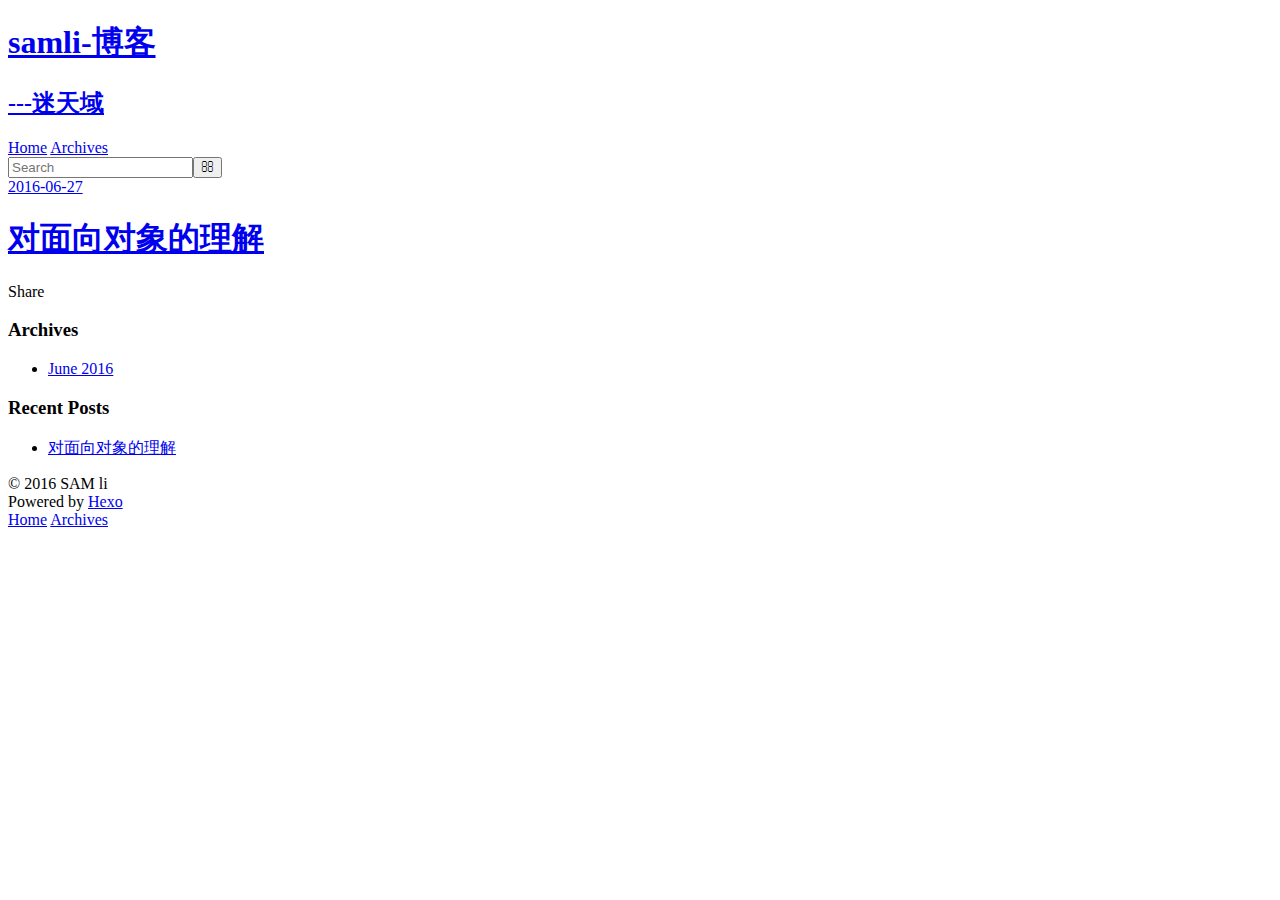
==== commit dab5ec5c: "更换背景" ====
--- a/index.html
+++ b/index.html
@@ -2,17 +2,10 @@
 <html>
 <head>
   <meta charset="utf-8">
-<meta name="viewport" content="width=device-width, initial-scale=1, maximum-scale=1">
-
-
-
-<title>
   
-    samli-博客
-  
-</title>
-
-<meta name="description" content="test">
+  <title>samli-博客</title>
+  <meta name="viewport" content="width=device-width, initial-scale=1, maximum-scale=1">
+  <meta name="description" content="test">
 <meta property="og:type" content="website">
 <meta property="og:title" content="samli-博客">
 <meta property="og:url" content="http://liminshen.github.io/index.html">
@@ -21,265 +14,165 @@
 <meta name="twitter:card" content="summary">
 <meta name="twitter:title" content="samli-博客">
 <meta name="twitter:description" content="test">
-
-
-  <link rel="alternative" href="/atom.xml" title="samli-博客" type="application/atom+xml">
-
-
-
-  <link rel="icon" href="/favicon.png">
-
-
-<link rel="stylesheet" href="/perfect-scrollbar/css/perfect-scrollbar.min.css">
-<link rel="stylesheet" href="/styles/main.css">
-
-
-
-
-
+  
+    <link rel="alternate" href="/atom.xml" title="samli-博客" type="application/atom+xml">
+  
+  
+    <link rel="icon" href="/favicon.png">
+  
+  
+    <link href="//fonts.googleapis.com/css?family=Source+Code+Pro" rel="stylesheet" type="text/css">
+  
+  <link rel="stylesheet" href="/css/style.css">
+  
 
 </head>
-<body
-  
-    class="monochrome"
-  
-  >
-  <div class="mobile-header">
-  <button class="sidebar-toggle" type="button">
-    <span class="icon-bar"></span>
-    <span class="icon-bar"></span>
-    <span class="icon-bar"></span>
-  </button>
-  <a class="title" href="/">samli-博客</a>
-</div>
 
-  <div class="main-container">
-    <div class="sidebar">
-  <div class="header">
-    <h1 class="title"><a href="/">samli-博客</a></h1>
-    
-      <p class="subtitle">
-        ---迷天域
-      </p>
-    
-    <div class="info">
-      <div class="content">
-        
-          <div class="description">test</div>
-        
-        
-          <div class="author">SAM li</div>
-        
-      </div>
+<body>
+  <div id="container">
+    <div id="wrap">
+      <header id="header">
+  <div id="banner"></div>
+  <div id="header-outer" class="outer">
+    <div id="header-title" class="inner">
+      <h1 id="logo-wrap">
+        <a href="/" id="logo">samli-博客</a>
+      </h1>
       
-        <div class="avatar">
-          
-            <a href="/about"><img src="https://cn.gravatar.com/avatar/35fef74d731255cd569c2c2b0b9e87e4?s=200"></a>
-          
-        </div>
+        <h2 id="subtitle-wrap">
+          <a href="/" id="subtitle">---迷天域</a>
+        </h2>
       
     </div>
-  </div>
-  <div class="body">
-    
-      
-        <ul class="nav">
-          
-            
-              <li class="category-list-container">
-                <a href="javascript:;">Category</a>
-                
-              </li>
-            
-          
-            
-              <li class="tag-list-container">
-                <a href="javascript:;">Tag</a>
-                
-              </li>
-            
-          
-            
-              <li class="archive-list-container">
-                <a href="javascript:;">Archive</a>
-                <ul class="archive-list"><li class="archive-list-item"><a class="archive-list-link" href="/archives/2016/">2016</a><span class="archive-list-count">1</span></li></ul>
-              </li>
-            
-          
-        </ul>
-      
-        <ul class="nav">
-          
-            
-              <li>
-                <a href="/" title="Homepage">Homepage</a>
-              </li>
-            
-          
-            
-              <li>
-                <a href="/archives" title="By Year">By Year</a>
-              </li>
-            
-          
-        </ul>
-      
-        <ul class="nav">
-          
-            
-              <li>
-                <a href="https://github.com/denjones/hexo-theme-chan" title="Chan" target="_blank" rel="external">Chan</a>
-              </li>
-            
-          
-            
-              <li>
-                <a href="https://github.com/denjones" title="Github" target="_blank" rel="external">Github</a>
-              </li>
-            
-          
-            
-              <li>
-                <a href="/atom.xml" title="RSS">RSS</a>
-              </li>
-            
-          
-        </ul>
-      
-    
-  </div>
-</div>
-
-    <div class="main-content">
-      
-        <div style="max-width: 1000px">
-      
-          
-
-  
-  
-    <div class="post-list">
-  
-
-    <div class="post-list-item article">
-      <h3 class="article-header">
-        <a href="/2016/06/28/对面向对象的理解/" >
-  对面向对象的理解
-</a>
-
-      </h3>
-      
-
-      <div class="article-info">
-        <a href="/2016/06/28/对面向对象的理解/"><span class="article-date">
-  2016-06-27
-</span>
-</a>
+    <div id="header-inner" class="inner">
+      <nav id="main-nav">
+        <a id="main-nav-toggle" class="nav-icon"></a>
         
-
+          <a class="main-nav-link" href="/">Home</a>
         
-
-      </div>
-      <div class="article-entry">
+          <a class="main-nav-link" href="/archives">Archives</a>
         
-          
+      </nav>
+      <nav id="sub-nav">
         
-      </div>
-    </div>
-
-  
-    </div>
-  
-
-
-
-
-
-
-          <div class="main-footer">
-  
-    © 2016 samli-博客 - Powered by <a href="http://hexo.io" target="_blank">Hexo</a> - Theme <a href="https://github.com/denjones/hexo-theme-chan" target="_blank">Chan</a>
-  
-</div>
-
-      
-        </div>
-      
-    </div>
-  </div>
-  <script src="//apps.bdimg.com/libs/jquery/2.1.4/jquery.min.js"></script>
-
-  <link rel="stylesheet" href="/PhotoSwipe/photoswipe.css">
-  <link rel="stylesheet" href="/PhotoSwipe/default-skin/default-skin.css">
-
-  <!-- Root element of PhotoSwipe. Must have class pswp. -->
-  <div class="pswp" tabindex="-1" role="dialog" aria-hidden="true">
-
-    <!-- Background of PhotoSwipe.
-             It's a separate element as animating opacity is faster than rgba(). -->
-    <div class="pswp__bg"></div>
-
-    <!-- Slides wrapper with overflow:hidden. -->
-    <div class="pswp__scroll-wrap">
-
-      <!-- Container that holds slides.
-                PhotoSwipe keeps only 3 of them in the DOM to save memory.
-                Don't modify these 3 pswp__item elements, data is added later on. -->
-      <div class="pswp__container">
-        <div class="pswp__item"></div>
-        <div class="pswp__item"></div>
-        <div class="pswp__item"></div>
-      </div>
-
-      <!-- Default (PhotoSwipeUI_Default) interface on top of sliding area. Can be changed. -->
-      <div class="pswp__ui pswp__ui--hidden">
-
-        <div class="pswp__top-bar">
-
-          <!--  Controls are self-explanatory. Order can be changed. -->
-
-          <div class="pswp__counter"></div>
-
-          <button class="pswp__button pswp__button--close" title="Close (Esc)"></button>
-
-          <button class="pswp__button pswp__button--share" title="Share"></button>
-
-          <button class="pswp__button pswp__button--fs" title="Toggle fullscreen"></button>
-
-          <button class="pswp__button pswp__button--zoom" title="Zoom in/out"></button>
-
-          <!-- Preloader demo http://codepen.io/dimsemenov/pen/yyBWoR -->
-          <!-- element will get class pswp__preloader--active when preloader is running -->
-          <div class="pswp__preloader">
-            <div class="pswp__preloader__icn">
-              <div class="pswp__preloader__cut">
-                <div class="pswp__preloader__donut"></div>
-              </div>
-            </div>
-          </div>
-        </div>
-
-        <div class="pswp__share-modal pswp__share-modal--hidden pswp__single-tap">
-          <div class="pswp__share-tooltip"></div>
-        </div>
-
-        <button class="pswp__button pswp__button--arrow--left" title="Previous (arrow left)"></button>
-
-        <button class="pswp__button pswp__button--arrow--right" title="Next (arrow right)"></button>
-
-        <div class="pswp__caption">
-          <div class="pswp__caption__center"></div>
-        </div>
+          <a id="nav-rss-link" class="nav-icon" href="/atom.xml" title="RSS Feed"></a>
+        
+        <a id="nav-search-btn" class="nav-icon" title="Search"></a>
+      </nav>
+      <div id="search-form-wrap">
+        <form action="//google.com/search" method="get" accept-charset="UTF-8" class="search-form"><input type="search" name="q" results="0" class="search-form-input" placeholder="Search"><button type="submit" class="search-form-submit">&#xF002;</button><input type="hidden" name="sitesearch" value="http://liminshen.github.io"></form>
       </div>
     </div>
   </div>
+</header>
+      <div class="outer">
+        <section id="main">
+  
+    <article id="post-对面向对象的理解" class="article article-type-post" itemscope itemprop="blogPost">
+  <div class="article-meta">
+    <a href="/2016/06/28/对面向对象的理解/" class="article-date">
+  <time datetime="2016-06-27T22:21:40.000Z" itemprop="datePublished">2016-06-27</time>
+</a>
+    
+  </div>
+  <div class="article-inner">
+    
+    
+      <header class="article-header">
+        
+  
+    <h1 itemprop="name">
+      <a class="article-title" href="/2016/06/28/对面向对象的理解/">对面向对象的理解</a>
+    </h1>
+  
 
-  <script src="/PhotoSwipe/photoswipe.js"></script>
-  <script src="/PhotoSwipe/photoswipe-ui-default.js"></script>
+      </header>
+    
+    <div class="article-entry" itemprop="articleBody">
+      
+        
+      
+    </div>
+    <footer class="article-footer">
+      <a data-url="http://liminshen.github.io/2016/06/28/对面向对象的理解/" data-id="cipxn01vv0001r4l121fdpps1" class="article-share-link">Share</a>
+      
+      
+    </footer>
+  </div>
+  
+</article>
 
 
-<script src="/perfect-scrollbar/js/min/perfect-scrollbar.min.js"></script>
-<script src="/scripts/main.js"></script>
+  
 
+</section>
+        
+          <aside id="sidebar">
+  
+    
+
+  
+    
+
+  
+    
+  
+    
+  <div class="widget-wrap">
+    <h3 class="widget-title">Archives</h3>
+    <div class="widget">
+      <ul class="archive-list"><li class="archive-list-item"><a class="archive-list-link" href="/archives/2016/06/">June 2016</a></li></ul>
+    </div>
+  </div>
+
+
+  
+    
+  <div class="widget-wrap">
+    <h3 class="widget-title">Recent Posts</h3>
+    <div class="widget">
+      <ul>
+        
+          <li>
+            <a href="/2016/06/28/对面向对象的理解/">对面向对象的理解</a>
+          </li>
+        
+      </ul>
+    </div>
+  </div>
+
+  
+</aside>
+        
+      </div>
+      <footer id="footer">
+  
+  <div class="outer">
+    <div id="footer-info" class="inner">
+      &copy; 2016 SAM li<br>
+      Powered by <a href="http://hexo.io/" target="_blank">Hexo</a>
+    </div>
+  </div>
+</footer>
+    </div>
+    <nav id="mobile-nav">
+  
+    <a href="/" class="mobile-nav-link">Home</a>
+  
+    <a href="/archives" class="mobile-nav-link">Archives</a>
+  
+</nav>
+    
+
+<script src="//ajax.googleapis.com/ajax/libs/jquery/2.0.3/jquery.min.js"></script>
+
+
+  <link rel="stylesheet" href="/fancybox/jquery.fancybox.css">
+  <script src="/fancybox/jquery.fancybox.pack.js"></script>
+
+
+<script src="/js/script.js"></script>
+
+  </div>
 </body>
-</html>
+</html>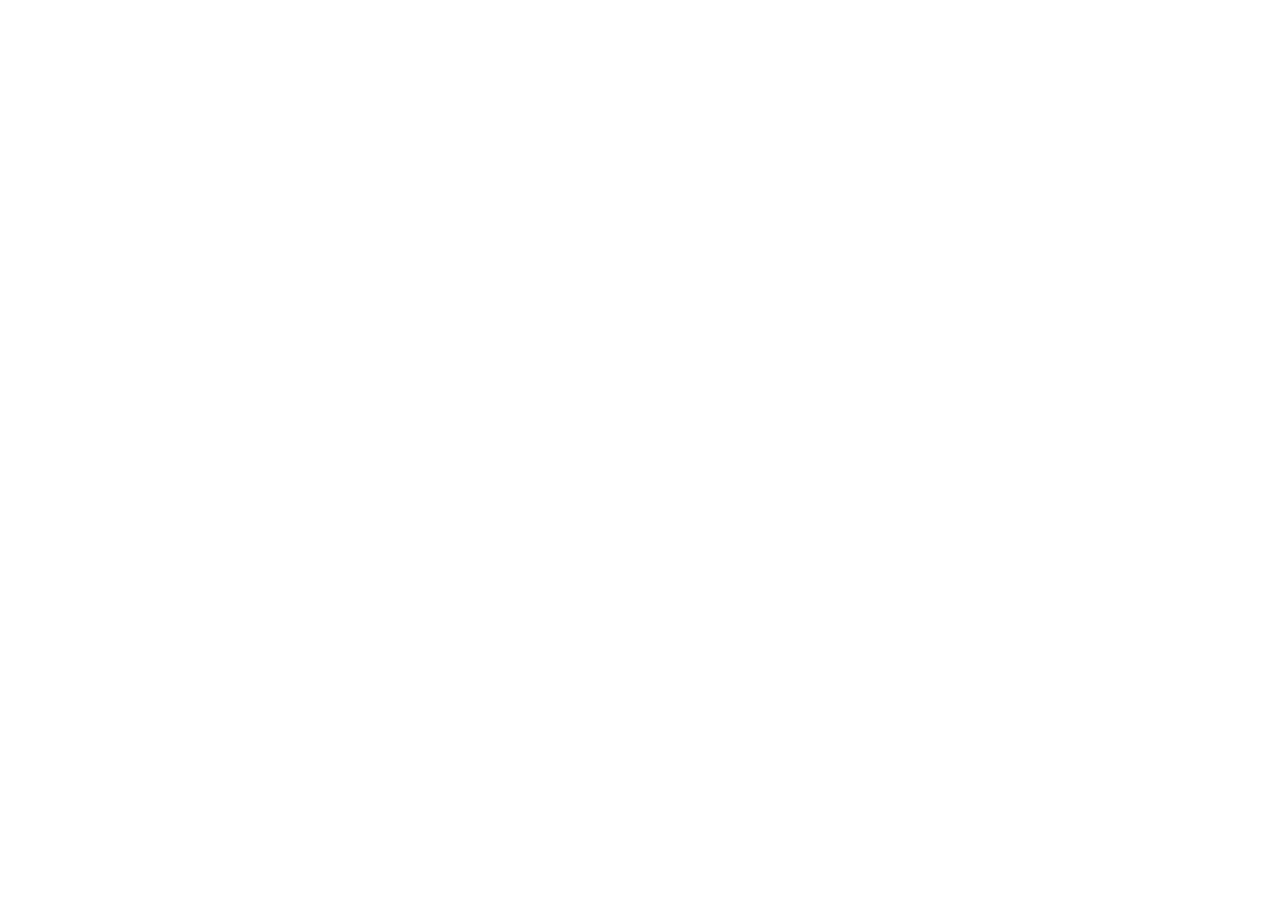
==== commit 3e4bbc82: "rebuild" ====
--- a/index.html
+++ b/index.html
@@ -1,178 +1,27 @@
 <!DOCTYPE html>
-<html>
+<html lang="en">
 <head>
-  <meta charset="utf-8">
-  
-  <title>samli-博客</title>
-  <meta name="viewport" content="width=device-width, initial-scale=1, maximum-scale=1">
-  <meta name="description" content="test">
-<meta property="og:type" content="website">
-<meta property="og:title" content="samli-博客">
-<meta property="og:url" content="http://liminshen.github.io/index.html">
-<meta property="og:site_name" content="samli-博客">
-<meta property="og:description" content="test">
-<meta name="twitter:card" content="summary">
-<meta name="twitter:title" content="samli-博客">
-<meta name="twitter:description" content="test">
-  
-    <link rel="alternate" href="/atom.xml" title="samli-博客" type="application/atom+xml">
-  
-  
-    <link rel="icon" href="/favicon.png">
-  
-  
-    <link href="//fonts.googleapis.com/css?family=Source+Code+Pro" rel="stylesheet" type="text/css">
-  
-  <link rel="stylesheet" href="/css/style.css">
-  
-
+	<meta charset="UTF-8">
+	<title>Document</title>
 </head>
-
 <body>
-  <div id="container">
-    <div id="wrap">
-      <header id="header">
-  <div id="banner"></div>
-  <div id="header-outer" class="outer">
-    <div id="header-title" class="inner">
-      <h1 id="logo-wrap">
-        <a href="/" id="logo">samli-博客</a>
-      </h1>
-      
-        <h2 id="subtitle-wrap">
-          <a href="/" id="subtitle">---迷天域</a>
-        </h2>
-      
-    </div>
-    <div id="header-inner" class="inner">
-      <nav id="main-nav">
-        <a id="main-nav-toggle" class="nav-icon"></a>
-        
-          <a class="main-nav-link" href="/">Home</a>
-        
-          <a class="main-nav-link" href="/archives">Archives</a>
-        
-      </nav>
-      <nav id="sub-nav">
-        
-          <a id="nav-rss-link" class="nav-icon" href="/atom.xml" title="RSS Feed"></a>
-        
-        <a id="nav-search-btn" class="nav-icon" title="Search"></a>
-      </nav>
-      <div id="search-form-wrap">
-        <form action="//google.com/search" method="get" accept-charset="UTF-8" class="search-form"><input type="search" name="q" results="0" class="search-form-input" placeholder="Search"><button type="submit" class="search-form-submit">&#xF002;</button><input type="hidden" name="sitesearch" value="http://liminshen.github.io"></form>
-      </div>
-    </div>
-  </div>
-</header>
-      <div class="outer">
-        <section id="main">
-  
-    <article id="post-对面向对象的理解" class="article article-type-post" itemscope itemprop="blogPost">
-  <div class="article-meta">
-    <a href="/2016/06/28/对面向对象的理解/" class="article-date">
-  <time datetime="2016-06-27T22:21:40.000Z" itemprop="datePublished">2016-06-27</time>
-</a>
-    
-  </div>
-  <div class="article-inner">
-    
-    
-      <header class="article-header">
-        
-  
-    <h1 itemprop="name">
-      <a class="article-title" href="/2016/06/28/对面向对象的理解/">对面向对象的理解</a>
-    </h1>
-  
-
-      </header>
-    
-    <div class="article-entry" itemprop="articleBody">
-      
-        
-      
-    </div>
-    <footer class="article-footer">
-      <a data-url="http://liminshen.github.io/2016/06/28/对面向对象的理解/" data-id="cipxn01vv0001r4l121fdpps1" class="article-share-link">Share</a>
-      
-      
-    </footer>
-  </div>
-  
-</article>
-
-
-  
-
-</section>
-        
-          <aside id="sidebar">
-  
-    
-
-  
-    
-
-  
-    
-  
-    
-  <div class="widget-wrap">
-    <h3 class="widget-title">Archives</h3>
-    <div class="widget">
-      <ul class="archive-list"><li class="archive-list-item"><a class="archive-list-link" href="/archives/2016/06/">June 2016</a></li></ul>
-    </div>
-  </div>
-
-
-  
-    
-  <div class="widget-wrap">
-    <h3 class="widget-title">Recent Posts</h3>
-    <div class="widget">
-      <ul>
-        
-          <li>
-            <a href="/2016/06/28/对面向对象的理解/">对面向对象的理解</a>
-          </li>
-        
-      </ul>
-    </div>
-  </div>
-
-  
-</aside>
-        
-      </div>
-      <footer id="footer">
-  
-  <div class="outer">
-    <div id="footer-info" class="inner">
-      &copy; 2016 SAM li<br>
-      Powered by <a href="http://hexo.io/" target="_blank">Hexo</a>
-    </div>
-  </div>
-</footer>
-    </div>
-    <nav id="mobile-nav">
-  
-    <a href="/" class="mobile-nav-link">Home</a>
-  
-    <a href="/archives" class="mobile-nav-link">Archives</a>
-  
-</nav>
-    
-
-<script src="//ajax.googleapis.com/ajax/libs/jquery/2.0.3/jquery.min.js"></script>
-
-
-  <link rel="stylesheet" href="/fancybox/jquery.fancybox.css">
-  <script src="/fancybox/jquery.fancybox.pack.js"></script>
-
-
-<script src="/js/script.js"></script>
-
-  </div>
+	<script src="jquery.js"></script>
+	<script>
+		$.ajax({
+			url: './text.md',
+			type: 'get',
+		})
+		.done(function(result) {
+			console.log(result);
+			console.log("success");
+		})
+		.fail(function() {
+			console.log("error");
+		})
+		.always(function() {
+			console.log("complete");
+		});
+		
+	</script>
 </body>
 </html>